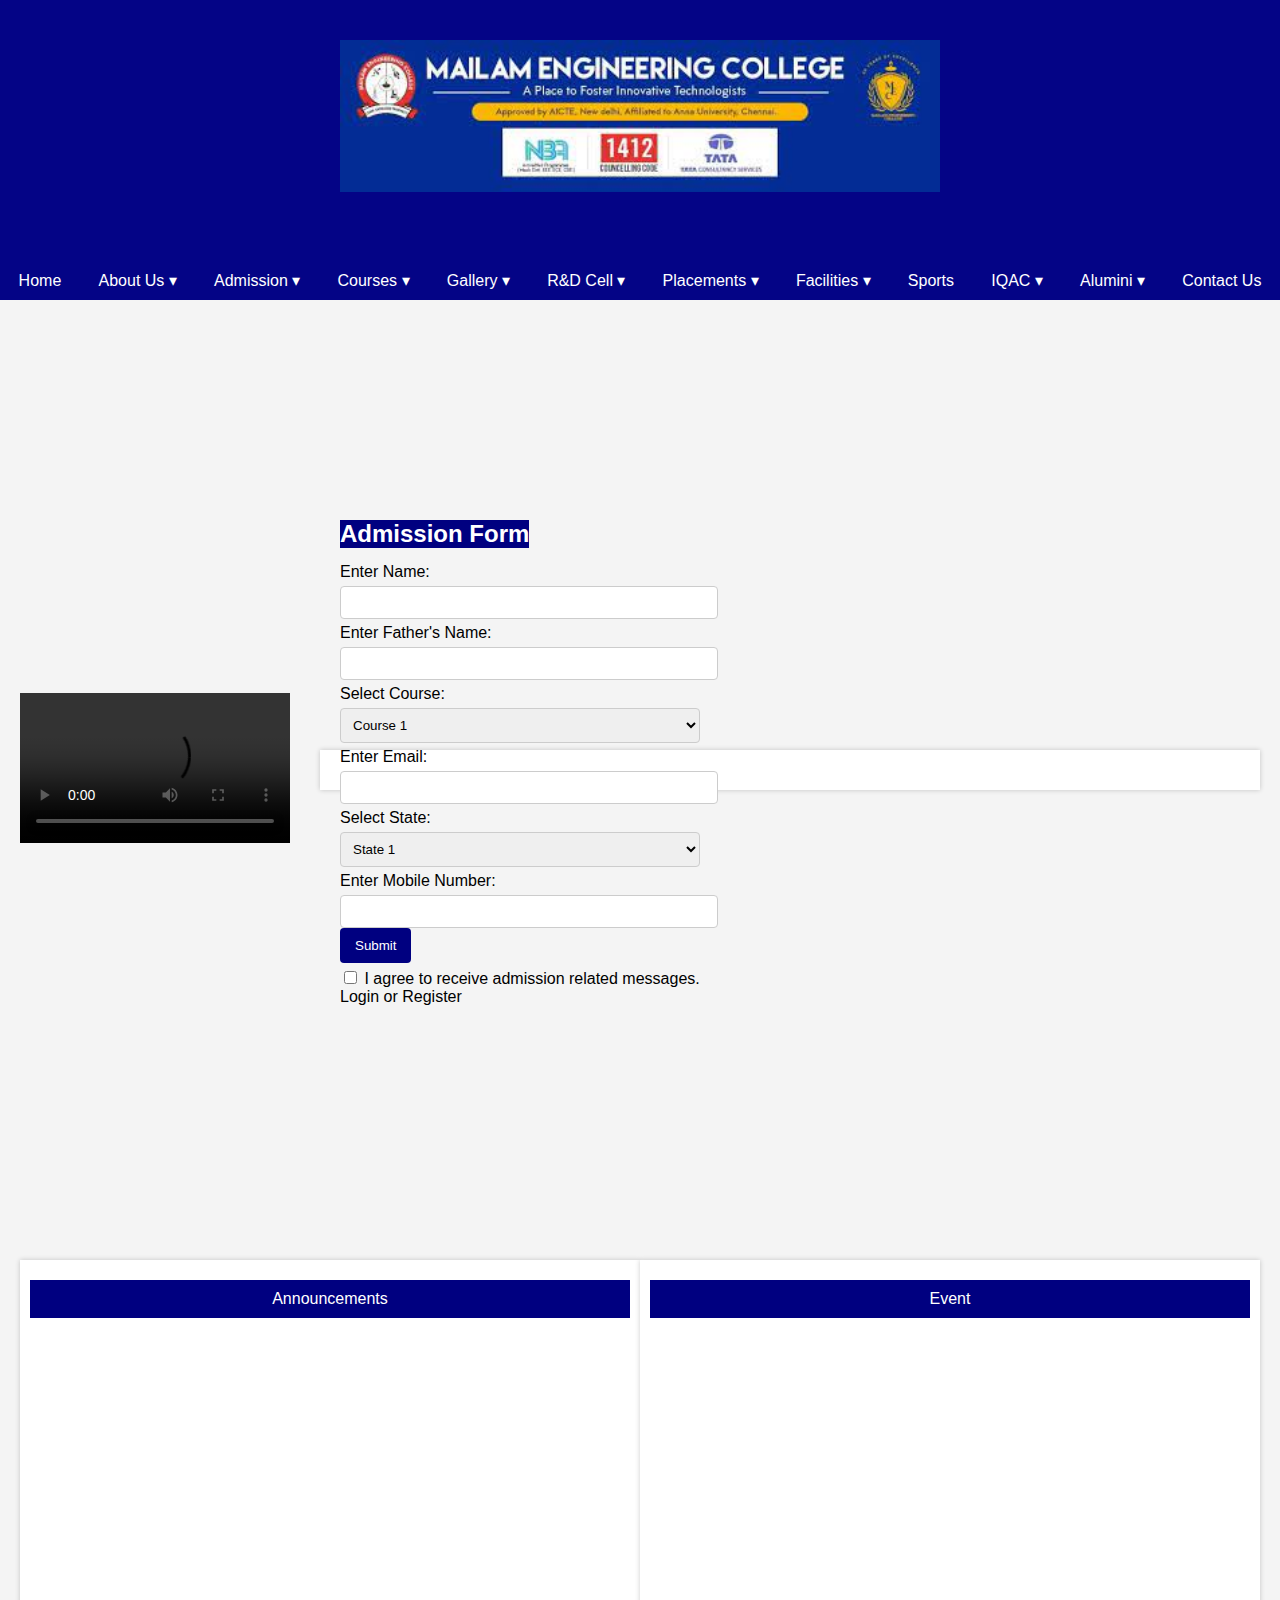
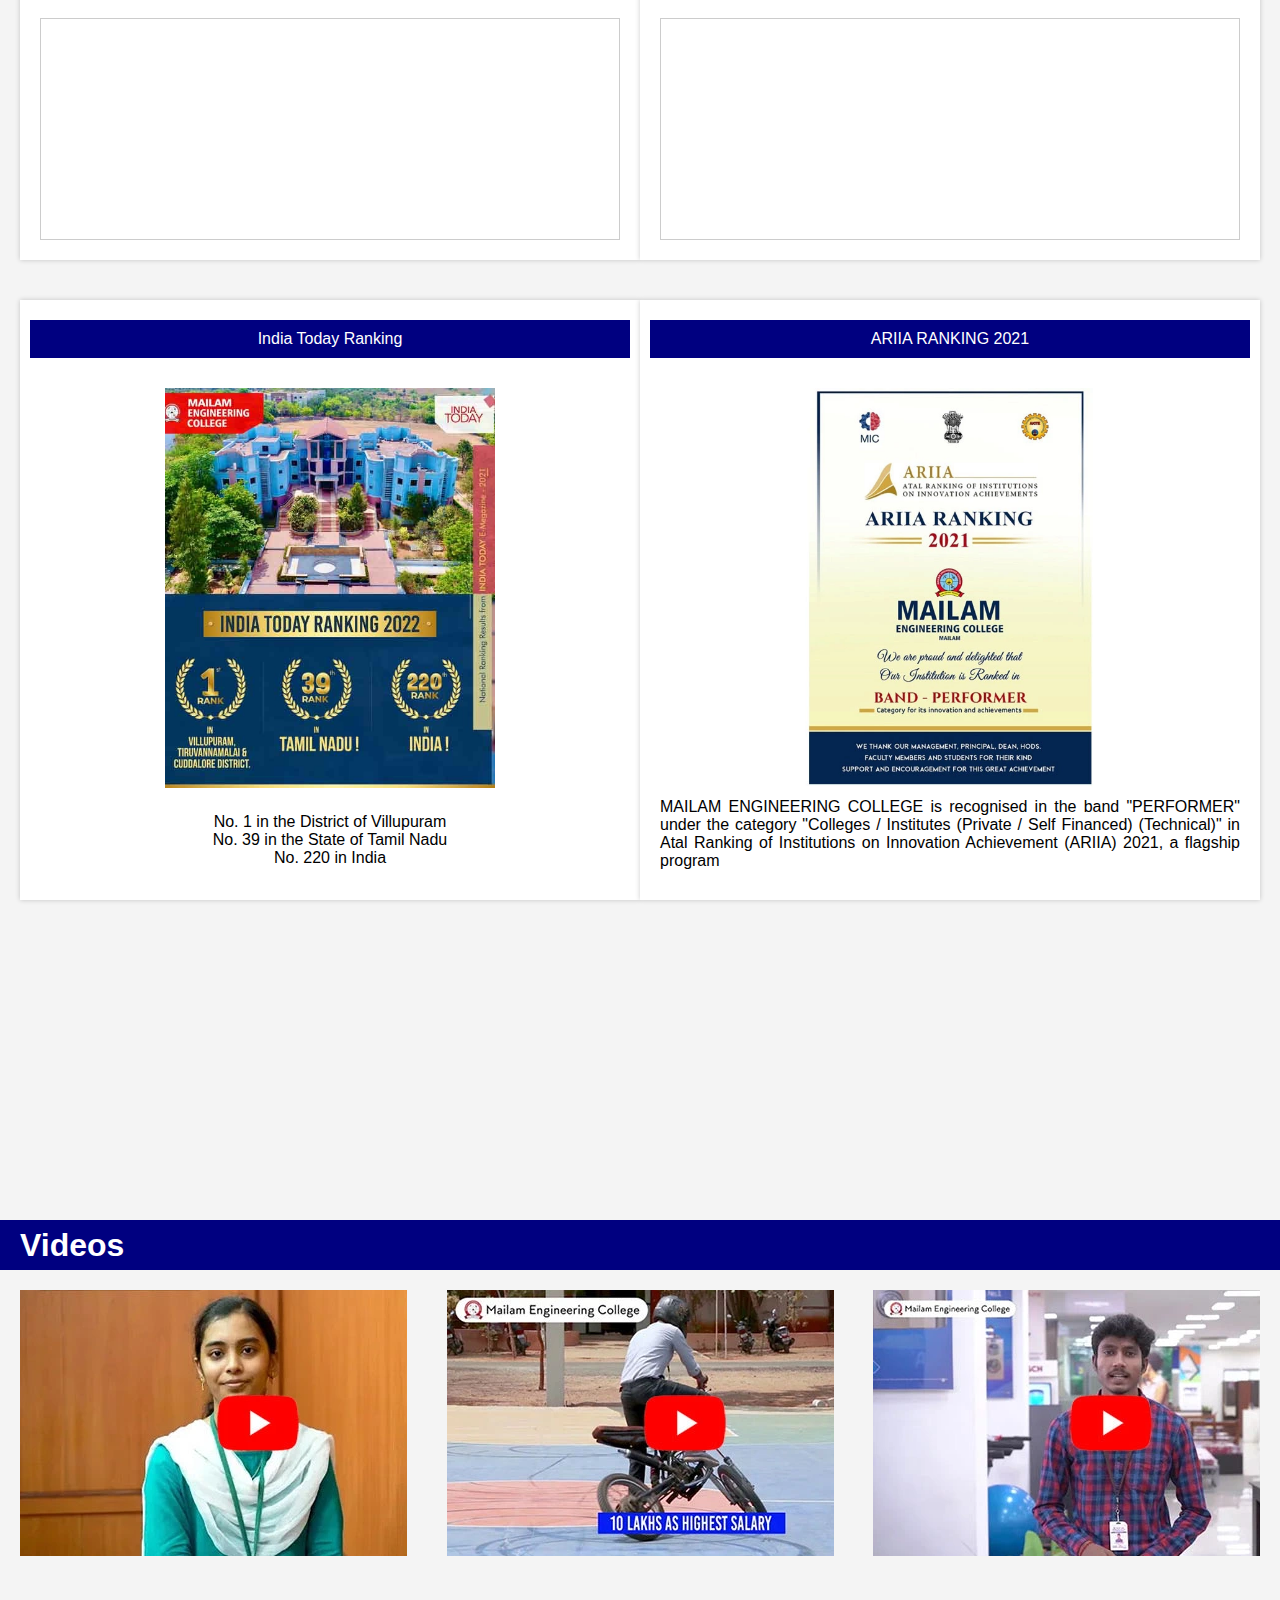
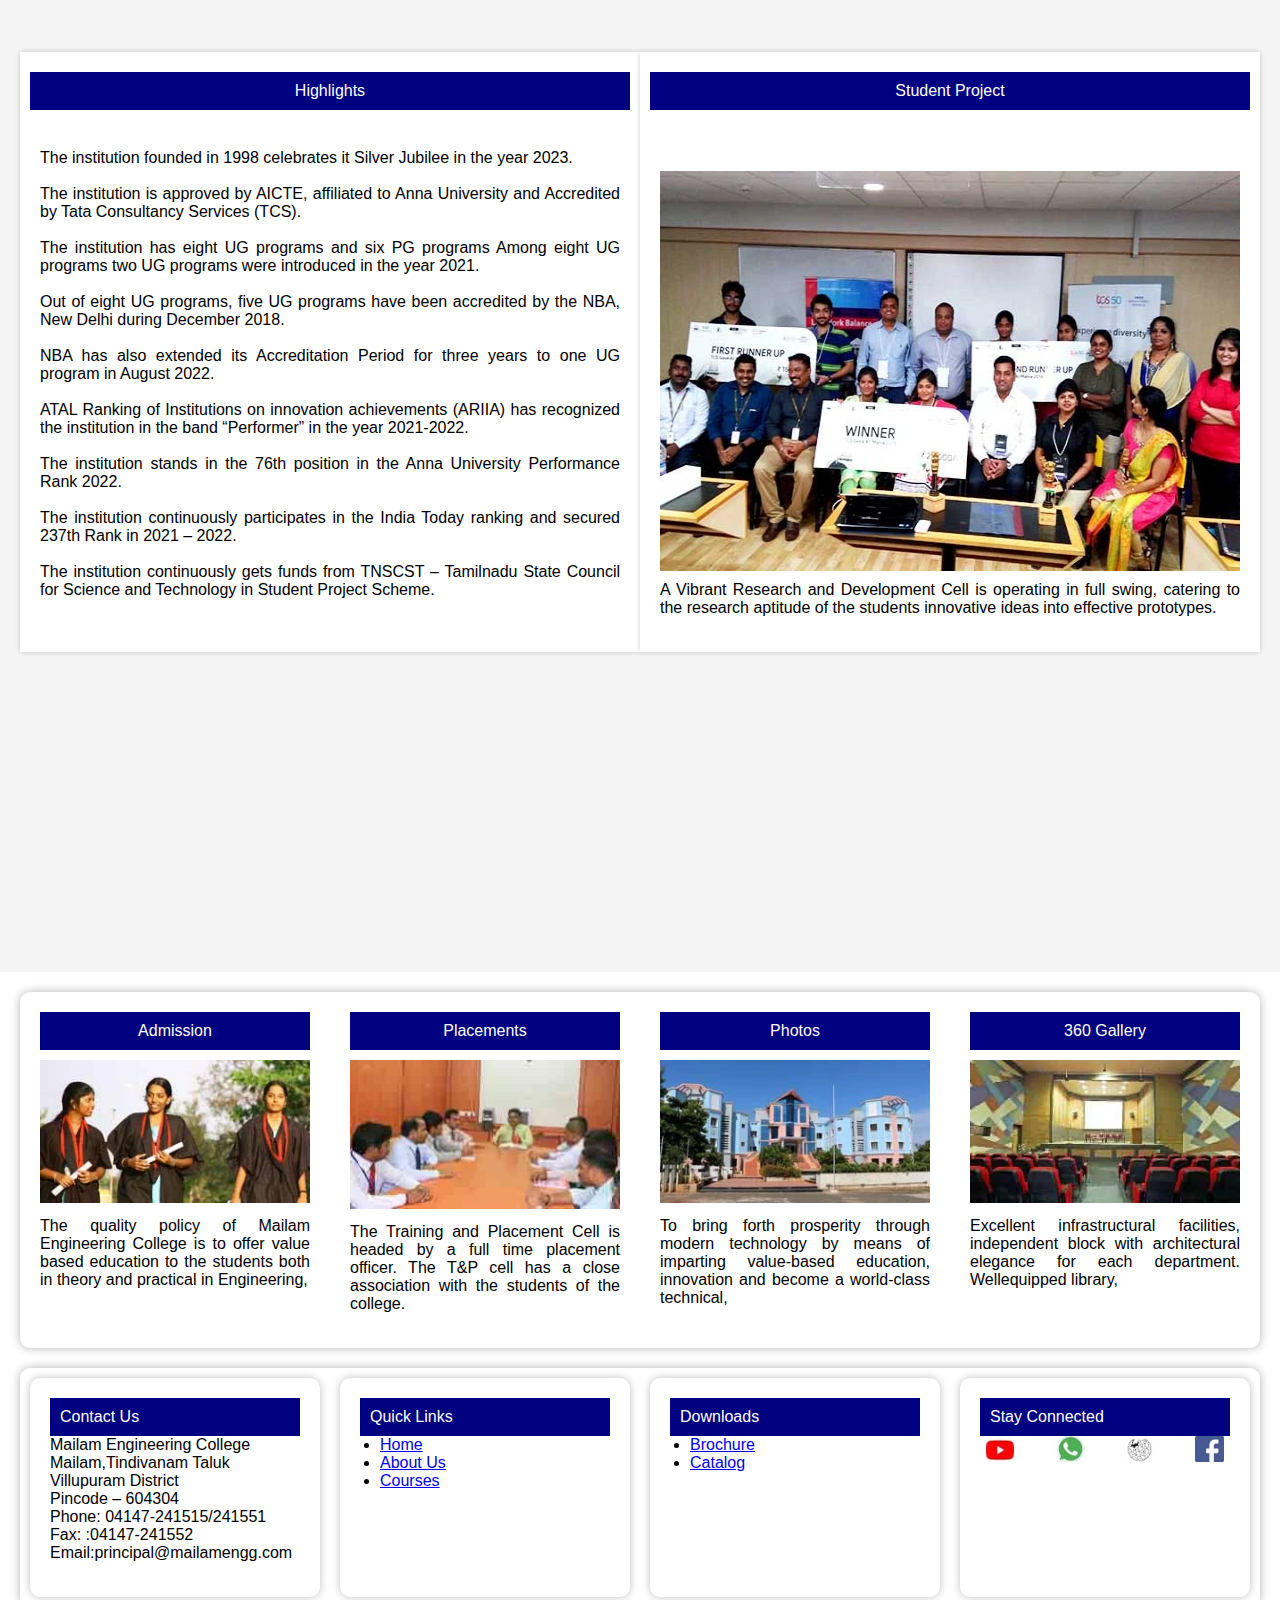
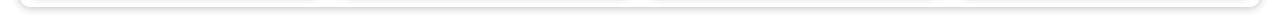
==== index.html @ 6111fab7 "courses page added" ====
<!DOCTYPE html>
<html lang="en">
<head>
    <meta charset="UTF-8">
    <meta name="viewport" content="width=device-width, initial-scale=1.0">
    <link rel="stylesheet" href="css\styles.css">
    <link rel="icon" href="images\favicon.ico" type="image/x-icon">
    <title>MEC</title>
</head>
<body>
    <header>
        <nav class="navbar">
            <div class="navbar-logo">
                <img src="images\mecb.jpeg" alt="Navbar Logo">
            </div>
            <div class="navbar-content">
                <ul class="navbar-list">
                    <li><a href="#">Home</a></li>
                    <li class="dropdown">
                        <a href="aboutus.html">About Us &#9662;</a>
                        <div class="dropdown-content">
                            <a href="aboutus.html">Vision and Mission</a>
                            <a href="#">Chairman's Message</a>
                            <a href="#">Vice Chairman's Message</a>
                            <a href="#">Secretary's Message</a>
                            <a href="#">Director's Message</a>
                            <a href="#">Principal's Message</a>
                            <a href="#">Governing Body</a>
                            <a href="#">Institutional Strategic</a>
                            <a href="#">Plan</a>
                            <a href="#">Trust</a>
                            <a href="#">Location</a>
                            <a href="#">Contact us</a>
                        </div>
                    </li>
                    <li class="dropdown">
                      <a href="admission.html">Admission &#9662;</a>
                      <div class="dropdown-content">
                        <a href="pdf\aicte_eoa_report_2023_24.pdf" target="_blank">AICTE Approval</a>
                        <a href="#">Anna University Affiliation</a>
                        <a href="#">Engineering Admission</a>
                        <a href="#">M.E Admission</a>
                        <a href="#">MCA Admission</a>
                        <a href="#">MBA Admission</a>
                        <a href="#">University Rank</a>
                       </div>
                    </li>
                    <li class="dropdown">
                    <a href="courses.html">Courses &#9662;</a>
                    <div class="dropdown-content">
                        <a href="#">B.E Mechanical Engineering</a>
                        <a href="#">B.Tech information Technology</a>
                        <a href="#">B.E Computer Science Engineering</a>
                        <a href="#">B.E Civil Engineering</a>
                        <a href="#">B.E Electronics and communication Engineering</a>
                        <a href="#">B.E Electrical and Electronics Engineering</a>
                        <a href="#">B.Tech Computer Science and Business Systems</a>
                        <a href="#">B.Tech Artificial Intelligence and Data</a>
                        <a href="#">MBA</a>
                        <a href="#">MCA</a>
                       </div>
                    </li>
                    <li class="dropdown">
                        <a href="#">Gallery &#9662;</a>
                        <div class="dropdown-content">
                            <a href="#">Infrastructure</a>
                            <a href="#">Photos Gallery</a>
                            <a href="#">Photos walk 360</a>
                           </div>
                        </li>
                        <li class="dropdown">
                            <a href="#">R&D Cell &#9662;</a>
                            <div class="dropdown-content">
                                <a href="#">R&D Gallery</a>
                                <a href="#">Project and Consultancy</a>
                                <a href="#">R&D Committee</a>
                                <a href="#">Innovative Hub</a>
                                <a href="#">Publication</a>
                               </div>
                            </li>
                            <li class="dropdown">
                                <a href="#">Placements &#9662;</a>
                                <div class="dropdown-content">
                                    <a href="#">Placement Records</a>
                                    <a href="#">Training and Placement</a>
                                    <a href="#">TAP Structure</a>
                                    <a href="#">Placement Training</a>
                                    <a href="#">Our Recruiters</a>
                                    <a href="#">Placement Division</a>
                                    <a href="#">Culture Building Division</a>   
                                    <a href="#">Facilities</a>
                                    <a href="#">Industry Institute</a>
                                    <a href="#">Partnership</a>
                                   </div>
                                </li>
                                <li class="dropdown">
                                    <a href="#">Facilities &#9662;</a>
                                    <div class="dropdown-content">
                                        <a href="#">Auditorium</a>
                                        <a href="#">Student Online Fees</a>
                                        <a href="#">ELearn</a>
                                        <a href="#">Computer Zone</a>
                                        <a href="#">Hostel</a>
                                        <a href="#">Canteen</a>
                                        <a href="#">Students Counselling Cell</a>
                                        <a href="#">Stationary-Center</a>
                                        <a href="#">Library</a>
                                        <a href="#">Fitness Center</a>
                                        <a href="#">Transport</a>
                                       </div>
                                    </li>
                    <li><a href="sports.html">Sports</a></li>
                    <li class="dropdown">
                        <a href="#">IQAC &#9662;</a>
                        <div class="dropdown-content">
                            <a href="#">IQAC Members</a>
                            <a href="#">Minutes of Meeting (MoM)</a>
                            <a href="#">Values</a>
                            <a href="#">IQAC Annual Report</a>
                            <a href="#">Best Practices</a>
                            <a href="#">Institution Distinctiveness</a>
                            <a href="#">Stakeholder Feedback</a>
                            <a href="#">Policy</a>
                            <a href="#">Academic Calendar</a>         
                           </div>
                        </li>
                        <li class="dropdown">
                            <a href="#">Alumini &#9662;</a>
                            <div class="dropdown-content">
                                <a href="#">Alumni Photo Gallery</a>
                                <a href="#">Alumni Details</a>
                                <a href="#">Alumni Association Certificate</a>
                                <a href="#">Alumni Meet</a>  
                                <a href="#">Alumni Success</a> 
                               </div>
                            </li>
                    <li><a href="contactus.html">Contact Us</a></li>
                </ul>
            </div>
        </nav>
    </header>
    <!--video-->
    <div class="container">
        <section class="video-section">
            <video controls>
                <source src="images\MecSlider.webm" type="video/mp4">
                Your browser does not support the video tag.
            </video>
        </section>
        <section class="admission-form">
            <h2>Admission Form</h2>
            <form>
                <label for="name">Enter Name:</label>
                <input type="text" id="name" name="name" required>

                <label for="fatherName">Enter Father's Name:</label>
                <input type="text" id="fatherName" name="fatherName" required>

                <label for="course">Select Course:</label>
                <select id="course" name="course">
                    <option value="course1">Course 1</option>
                    <option value="course2">Course 2</option>
                    <!-- Add more options here -->
                </select>

                <label for="email">Enter Email:</label>
                <input type="email" id="email" name="email" required>

                <label for="state">Select State:</label>
                <select id="state" name="state">
                    <option value="state1">State 1</option>
                    <option value="state2">State 2</option>
                    <!-- Add more options here -->
                </select>

                <label for="mobile">Enter Mobile Number:</label>
                <input type="tel" id="mobile" name="mobile" required>

                <button type="submit" class="navy-button">Submit</button>

                <label for="checkbox">
                    <input type="checkbox" id="checkbox" name="agree">
                    I agree to receive admission related messages.
                </label>

                <p>Login or Register</p>
            </form>
        </section>
    </div>
    <div class="container-5">
        <section class="left-section">
            <header class="section-header">Announcements</header>
            <div class="bullet-list">
                <marquee direction="up" behavior="scroll" scrollamount="2">
                    <ul>
                        <li>Academic Schedule - Odd Semester (UG, PG-Except 3rd Semester) Jul-23 to Nov-23</li>
                           <li> MCA – Academic Schedule for 3rd Semester (Aug-23 to Dec-23)</li>
                            <li>Commencement of PG – Practical, Theory Examinations Schedule (Apr/May-23)</li>
                            <li>Commencement of UG, MBA – Practical, Theory Examinations Schedule (Apr/May-23)</li>
                            <li>Commencement of Even Semester Classes – UG(II Sem), PG(IV SEM) – May/Aug-23</li>
                            <li>Polytechnic Project Expo-23</li>
                            <li>Skillsort – Skillathon’23 on 27.04.2023</li>
                            <li>Career guidance for Higher Education – Conquer’23 - Online Registration Form</li>
                            <li>Revised UG(I-Sem), PG(II-Sem) Nov/DEC-22 Practical Examinations</li>
                            <li>Admission Online Application Form</li>
                    </ul>
                </marquee>
            </div>
        </section>
        <section class="right-section">
            <header class="section-header">Event</header>
            <div class="bullet-list">
                <marquee direction="up" behavior="scroll" scrollamount="2">
                    <ul>
                        <li>The Department of Information Technology organizes online Technical Seminar Program titled "Introduction to Deep learning" special talk by Dr.M.Vimaladevi, Assistant Professor, Department of Computational Intelligence, SRM Institute of Science and Technology, Chennai, for our Second year students on 13.5.2023 -    Invitation   Broucher</li>
                        <li>The Department of Information Technology organizes online Technical Seminar Program titled "Introduction to AI and ML Techniques" special talk by Dr.K.Vijayaprabakaran, Assistant Professor, VIT University Chennai, for our Third year students on 13.5.2023 -    Invitation   Broucher</li>
                        <li>Department of Civil Engineering, Organizes a Seminar, Entitled, Concrete Saves the World on token of Silver Jubilee celebration, Special Talk by Dr.M.Purushothaman</li>
                        <li>Department of Civil Engineering, Organizes a Seminar, Entitled, Concrete Saves the World on token of Silver Jubilee celebration, Special Talk by Dr.M.Purushothaman , Associate professor , Department of Civil engineering , Govt college of Engineering, Bodinayakanur, Theni District. on Date :12.5.2023, Time:2 to 3 pm - Google meet(online)    Invitation   Broucher</li>
                        <li>Department of Civil Engineering, Organizes a Alumni Talk, Entitled, 2D to BIM story on token of Silver Jubilee celebration, Special Talk by Mr. S. Dhivakar, Senior Application Engineer-Technical, USAM Technology solution (Pvt) Ltd, Chennai on Date :1.4.2023 - Google meet(online)    Invitation  Broucher</li>
                    </ul>
                </marquee>
            </div>
        </section>
    </div>
    <div class="container-p">
        <section class="left-section">
            <header class="section-header">India Today Ranking</header>
            <div class="image-container">
                <img src="images\home pic\MEC_india_best_college.webp" alt="Left Image">
               <p>
                <ul>
                <li>No. 1 in the District of Villupuram</li>
                <li>No. 39 in the State of Tamil Nadu</li>
                <li>No. 220 in India</li>
                </ul> 
                </p>   
            </div>
        </section>
        <section class="right-section">
            <header class="section-header">ARIIA RANKING 2021</header>
            <div class="image-container">
                <img src="images\home pic\ariia.webp" alt="Right Image">
                <p>MAILAM ENGINEERING COLLEGE is recognised in the band "PERFORMER" under the category "Colleges / Institutes (Private / Self Financed) (Technical)" in Atal Ranking of Institutions on Innovation Achievement (ARIIA) 2021, a flagship program</p>
            </div>
        </section>
    </div>

    <header class="header">
        <h1>Videos</h1>
    </header>
    <section class="section">
        <iframe width="560" height="315" src="images\home pic\mec_videos1.webp" frameborder="0" allowfullscreen></iframe>
    </section>
    <section class="section">
        <iframe width="560" height="315" src="images\home pic\mec_videos2.webp" frameborder="0" allowfullscreen></iframe>
    </section>
    <section class="section">
        <iframe width="560" height="315" src="images\home pic\mec_videos3.webp" frameborder="0" allowfullscreen></iframe>
    </section>
    <div class="container-p">
        <section class="left-section">
            <header class="section-header">Highlights</header>
            <div class="image-container">
                <p>
                   The institution founded in 1998 celebrates it Silver Jubilee in the year 2023.<br>
                   <br>
                   The institution is approved by AICTE, affiliated to Anna University and Accredited by Tata Consultancy Services (TCS).<br>
                   <br> 
                   The institution has eight UG programs and six PG programs Among eight UG programs two UG programs were introduced in the year 2021.<br>
                   <br> 
                   Out of eight UG programs, five UG programs have been accredited by the NBA, New Delhi during December 2018.<br>
                   <br> 
                   NBA has also extended its Accreditation Period for three years to one UG program in August 2022.<br>
                   <br> 
                   ATAL Ranking of Institutions on innovation achievements (ARIIA) has recognized the institution in the band “Performer” in the year 2021-2022.<br>
                   <br> 
                   The institution stands in the 76th position in the Anna University Performance Rank 2022.<br>
                   <br>  
                   The institution continuously participates in the India Today ranking and secured 237th Rank in 2021 – 2022.<br>
                   <br>  
                   The institution continuously gets funds from TNSCST – Tamilnadu State Council for Science and Technology in Student Project Scheme.<br>
                   <br>  
                  </p>
            </div>
        </section>
        <section class="right-section">
            <header class="section-header">Student Project</header>
            <div class="image-container">
                <img src="images\home pic\studentproject.webp" alt="Right Image">
                <p>A Vibrant Research and Development Cell is operating in full swing, catering to the research aptitude of the students innovative ideas into effective prototypes.</p>
            </div>
        </section>
    </div>
    <section class="rectangle-section">
        <div class="square-section">
            <header class="square-header">Admission</header>
            <img src="images\home pic\Admission.webp" alt="Image 1">
            <p>The quality policy of Mailam Engineering College is to offer value based education to the students both in theory and practical in Engineering,</p>
        </div>
        <div class="square-section">
            <header class="square-header">Placements</header>
            <img src="images\home pic\Placements.webp" alt="Image 2">
            <p>The Training and Placement Cell is headed by a full time placement officer. The T&P cell has a close association with the students of the college.</p>
        </div>
        <div class="square-section">
            <header class="square-header">Photos</header>
            <img src="images\home pic\Photos.webp" alt="Image 3">
            <p>To bring forth prosperity through modern technology by means of imparting value-based education, innovation and become a world-class technical,</p>
        </div>
        <div class="square-section">
            <header class="square-header">360 Gallery</header>
            <img src="images\home pic\360.webp" alt="Image 4">
            <p>Excellent infrastructural facilities, independent block with architectural elegance for each department. Wellequipped library,</p>
        </div>
    </section>
    <section class="rectangle-section-1">
        <div class="square-section-1">
            <header class="square-header-1">Contact Us</header>
            <p>
                Mailam Engineering College<br>
                Mailam,Tindivanam Taluk<br>
                Villupuram District<br>
                Pincode – 604304<br>
                Phone: 04147-241515/241551<br>
                Fax: :04147-241552<br>
                Email:principal@mailamengg.com
            </p>
        </div>
        <div class="square-section-1">
            <header class="square-header">Quick Links</header>
            <ul class="quick-links">
                <li><a href="#">Home</a></li>
                <li><a href="#">About Us</a></li>
                <li><a href="#">Courses</a></li>
            </ul>
        </div>
        <div class="square-section-1">
            <header class="square-header">Downloads</header>
            <ul class="downloads">
                <li><a href="#">Brochure</a></li>
                <li><a href="#">Catalog</a></li>
            </ul>
        </div>
        <div class="square-section-1">
            <header class="square-header">Stay Connected</header>
            <div class="stay-connected">
                <img src="images\home pic\youtubelogo.webp" alt="">
                <img src="images\home pic\whatsapp.webp" alt="Twitter">
                <img src="images\home pic\wikipedia-logotype-of-earth-puzzle.webp" alt="Instagram">
                <img src="images\home pic\facebook-1.webp" alt="Facebook">
            </div>
        </div>
    </section>
</body>
</html>
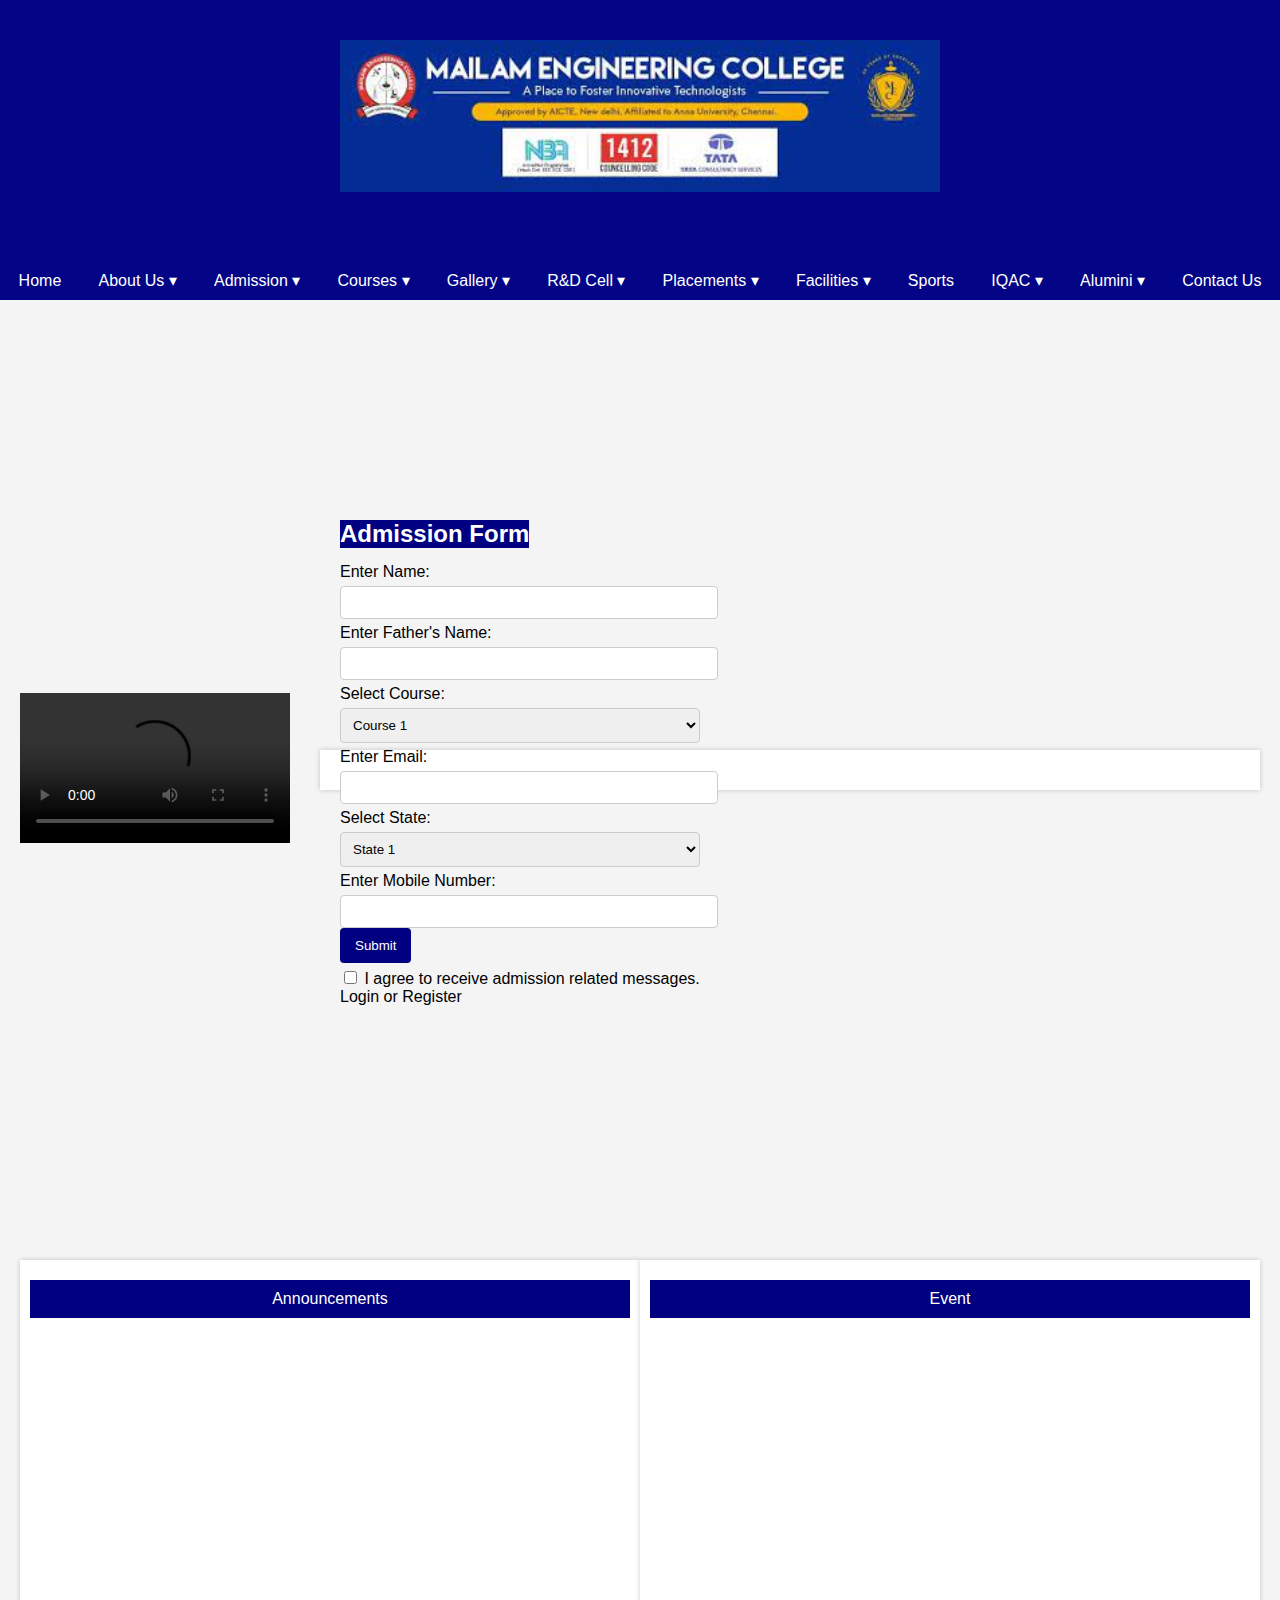
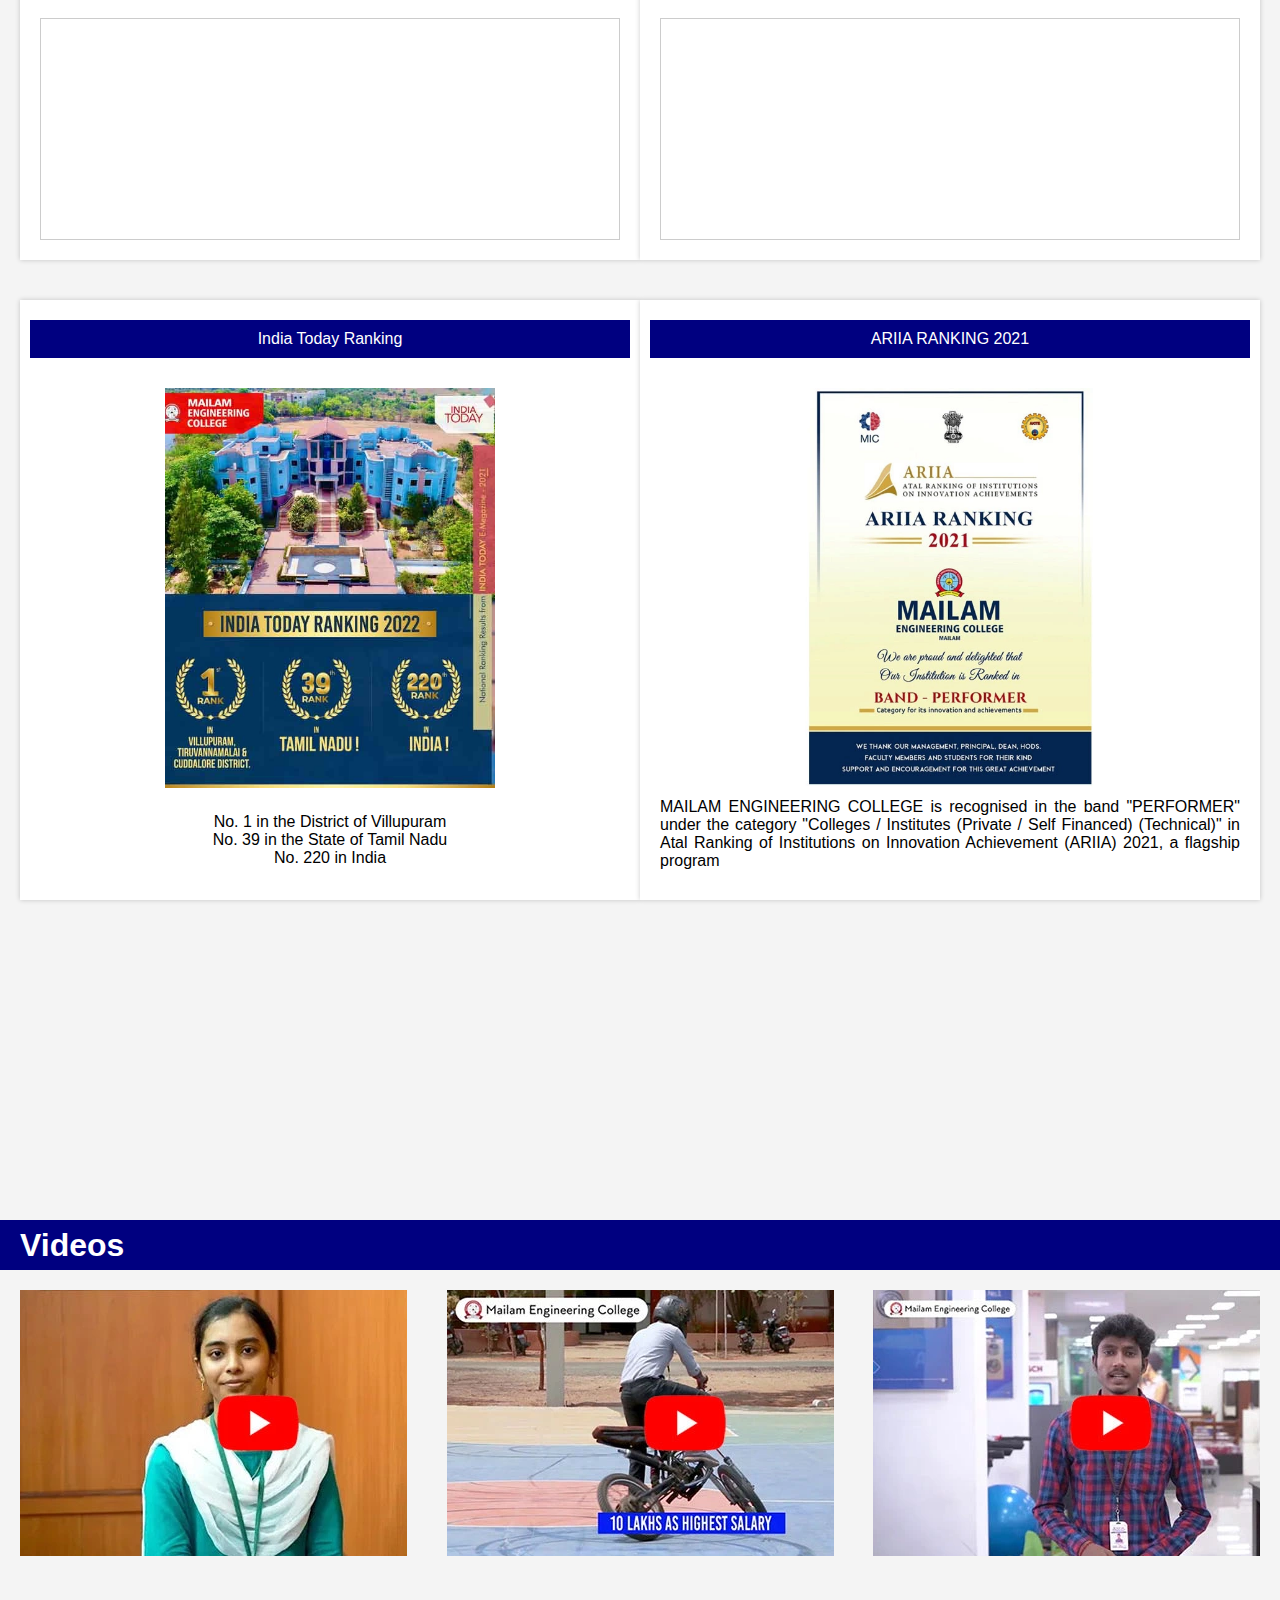
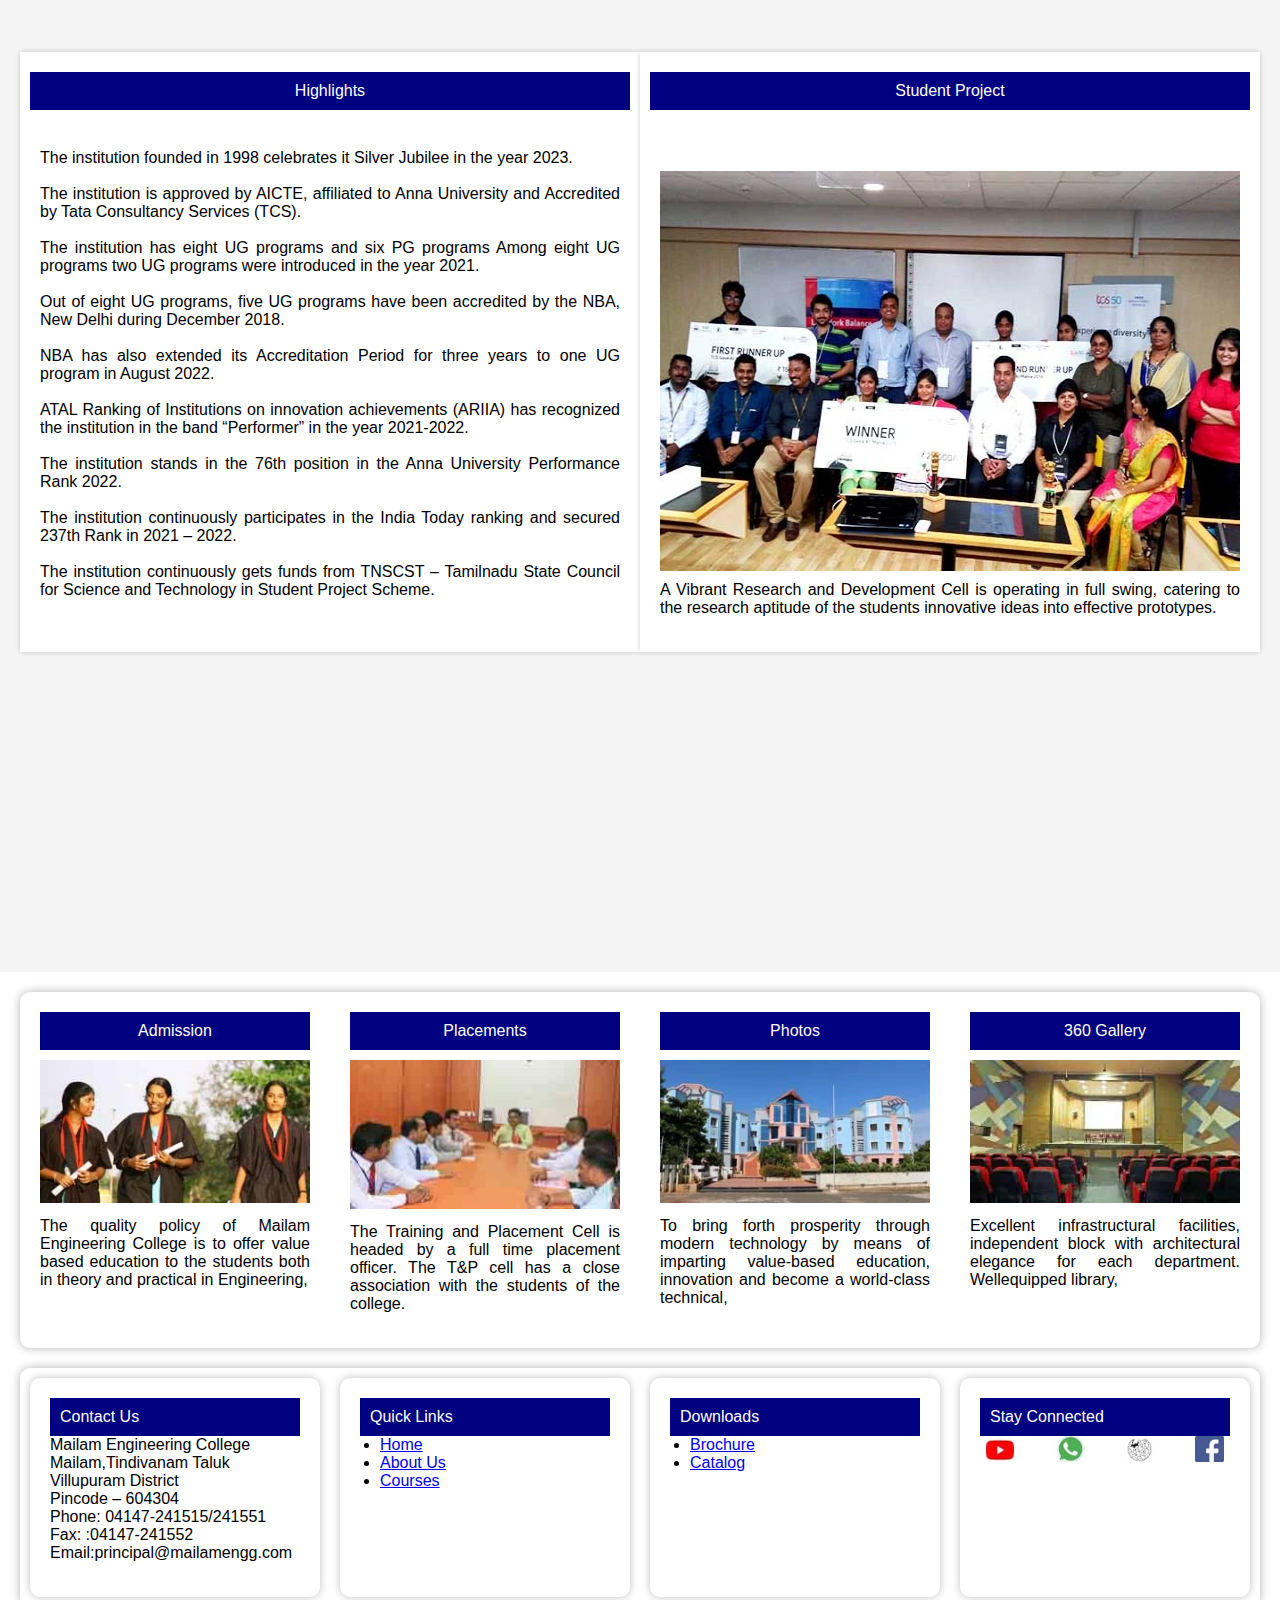
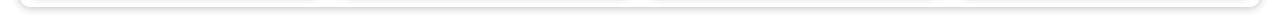
==== commit fcd16da5: "gallery page updated" ====
--- a/index.html
+++ b/index.html
@@ -61,7 +61,7 @@
                        </div>
                     </li>
                     <li class="dropdown">
-                        <a href="#">Gallery &#9662;</a>
+                        <a href="gallery.html">Gallery &#9662;</a>
                         <div class="dropdown-content">
                             <a href="#">Infrastructure</a>
                             <a href="#">Photos Gallery</a>
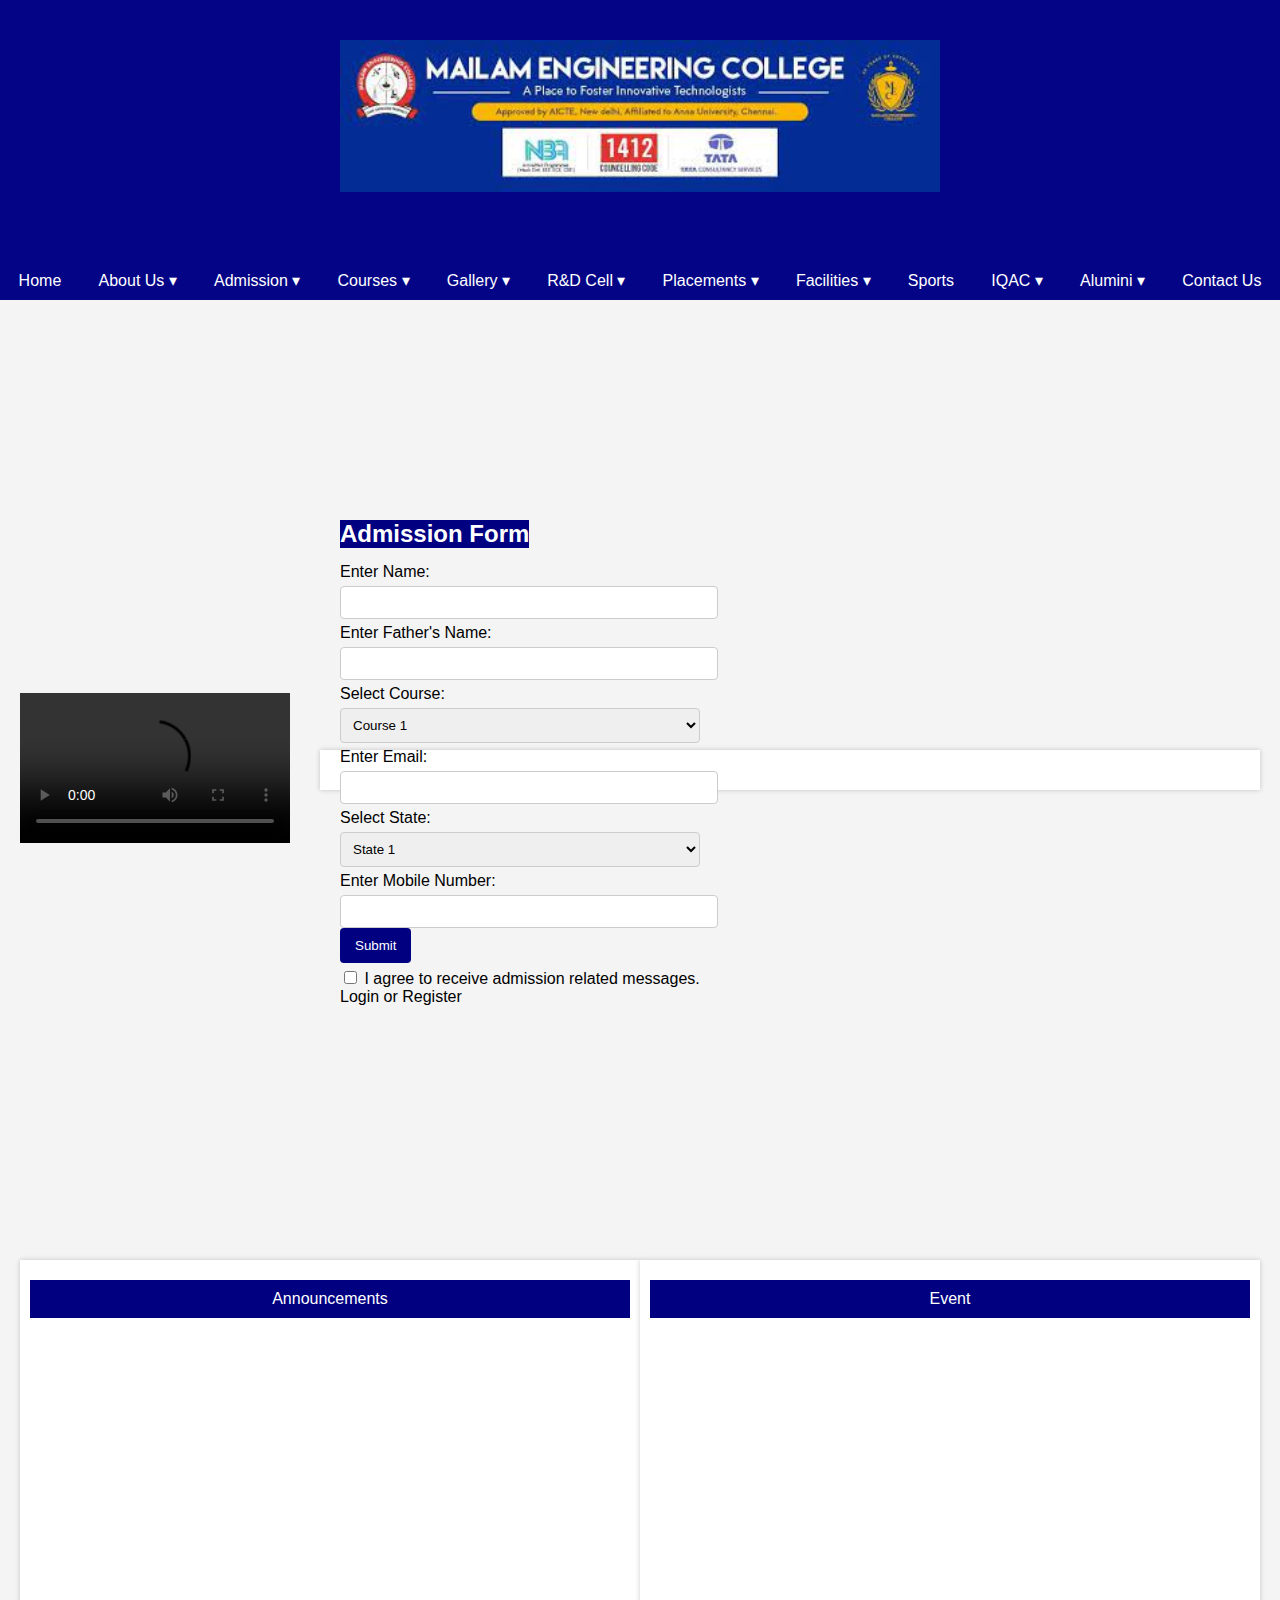
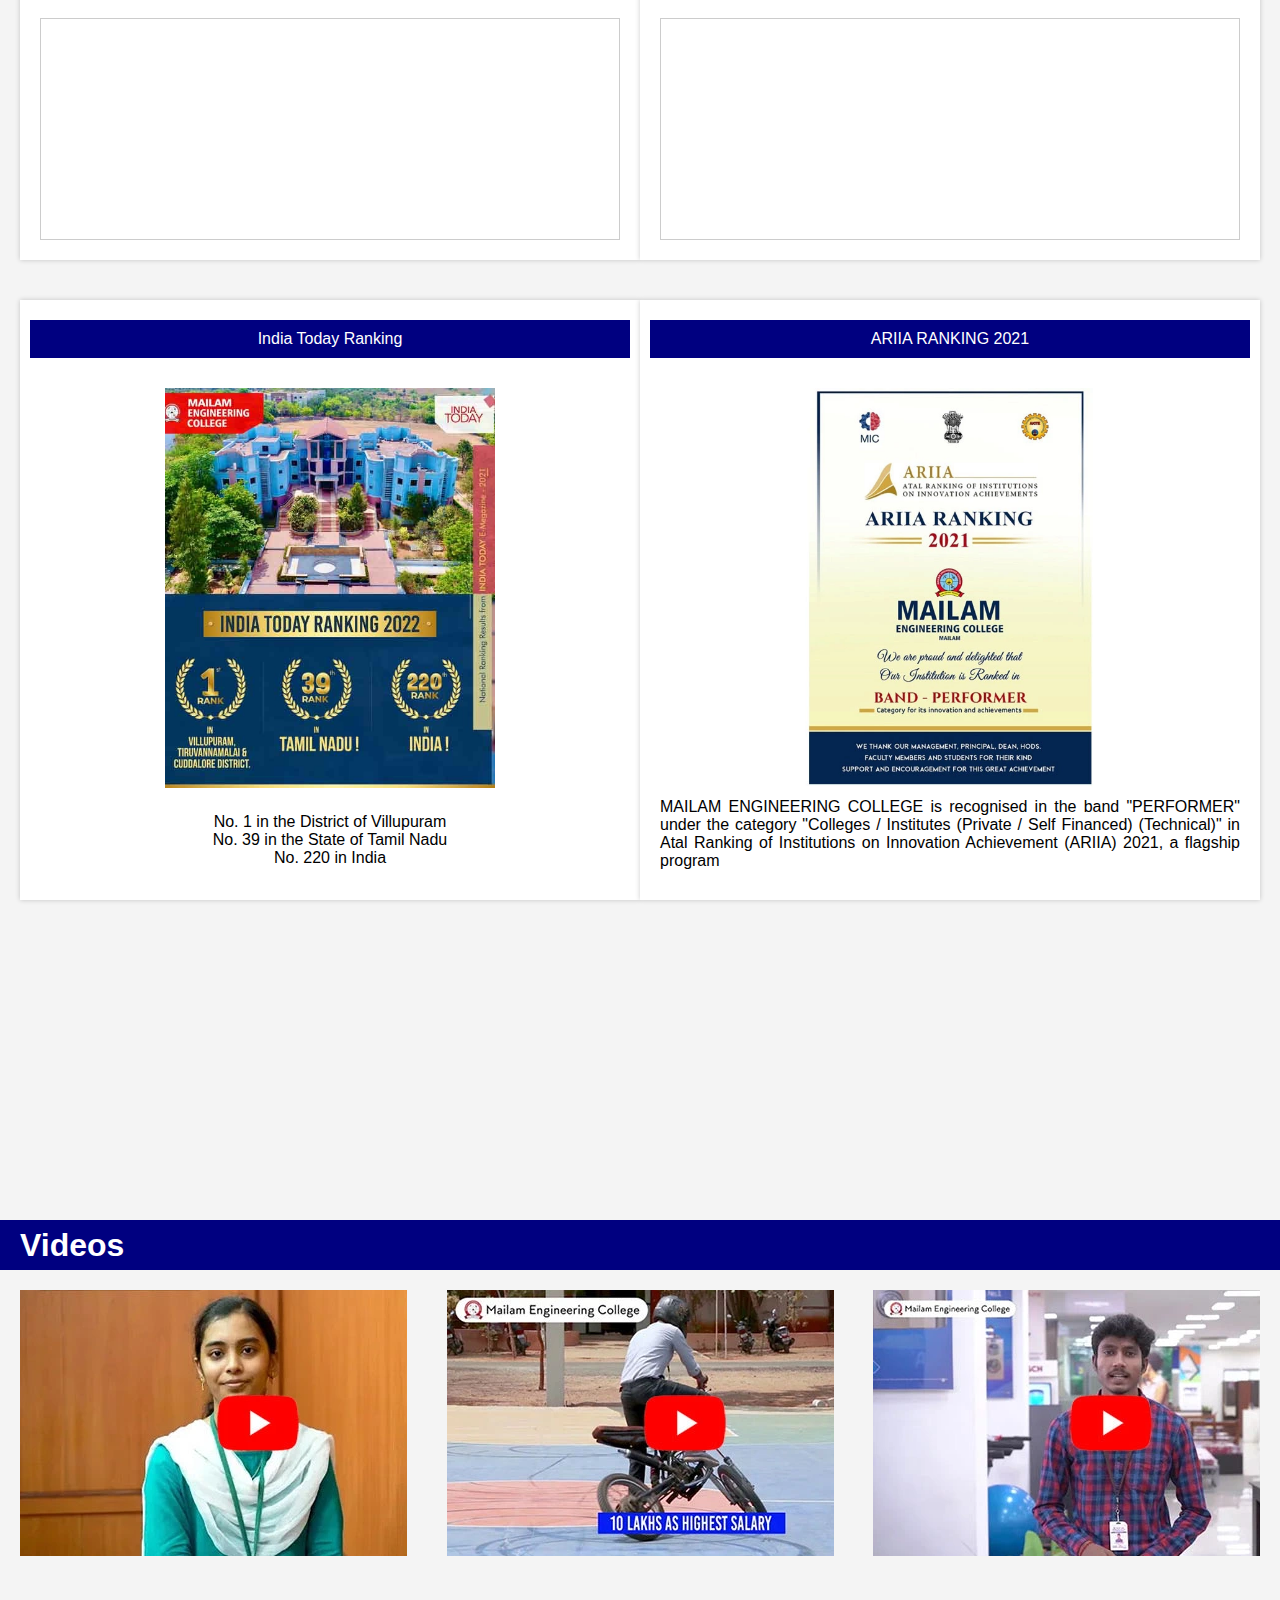
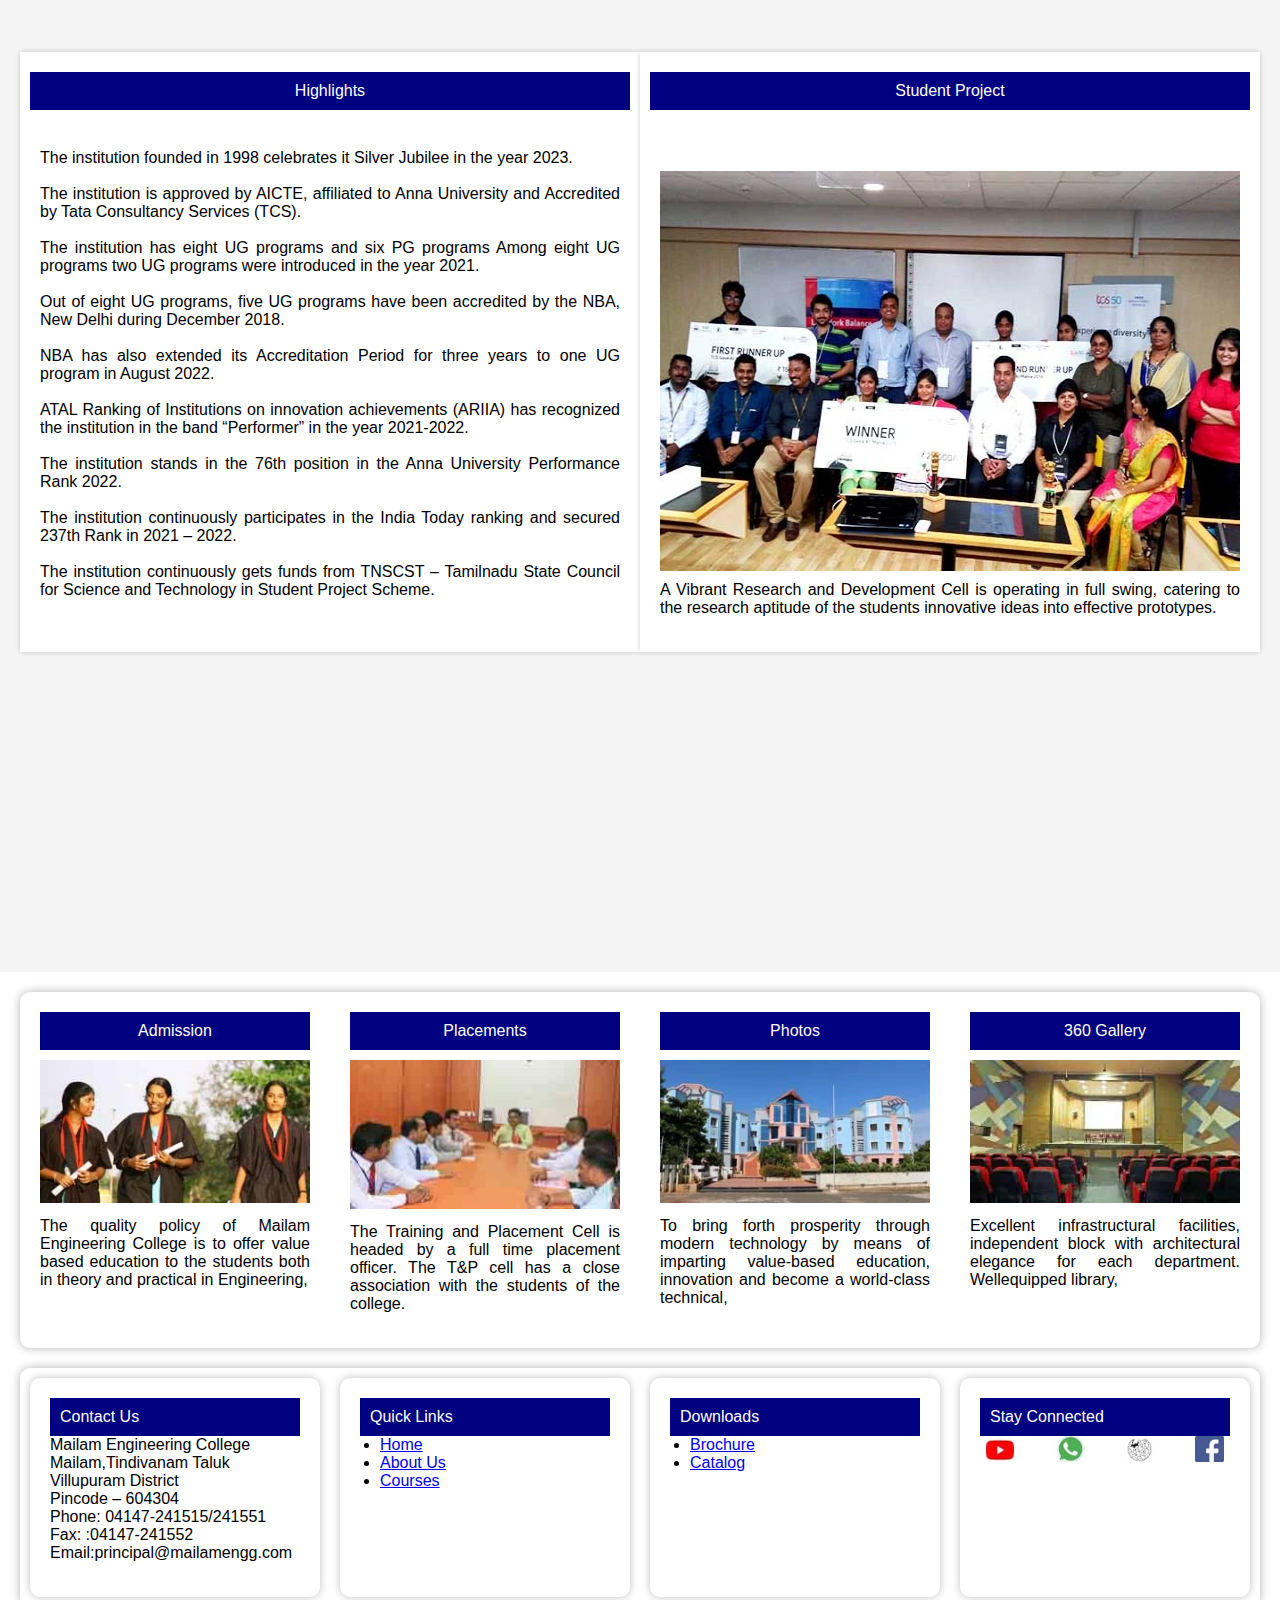
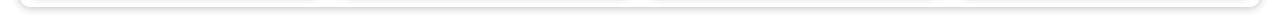
==== commit c9d4b89f: "r&d cell updated" ====
--- a/index.html
+++ b/index.html
@@ -69,7 +69,7 @@
                            </div>
                         </li>
                         <li class="dropdown">
-                            <a href="#">R&D Cell &#9662;</a>
+                            <a href="r&d.html">R&D Cell &#9662;</a>
                             <div class="dropdown-content">
                                 <a href="#">R&D Gallery</a>
                                 <a href="#">Project and Consultancy</a>
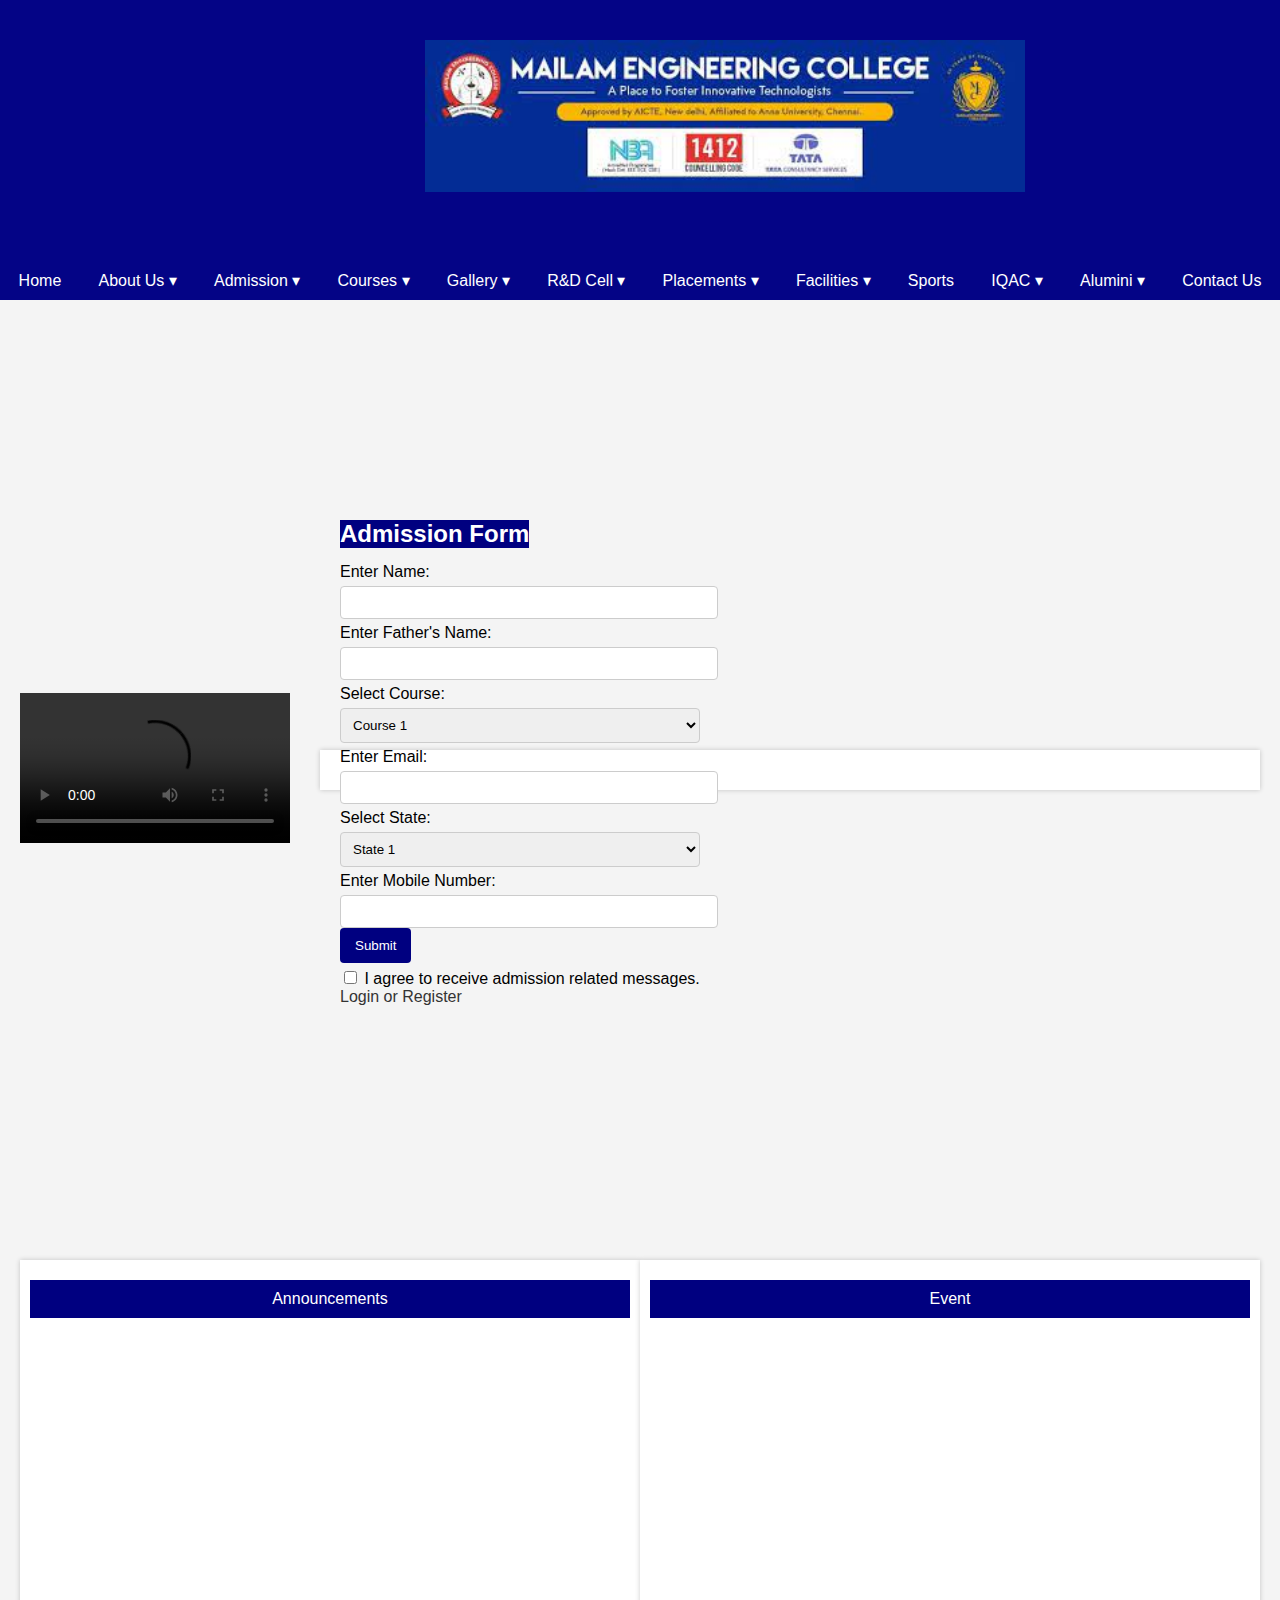
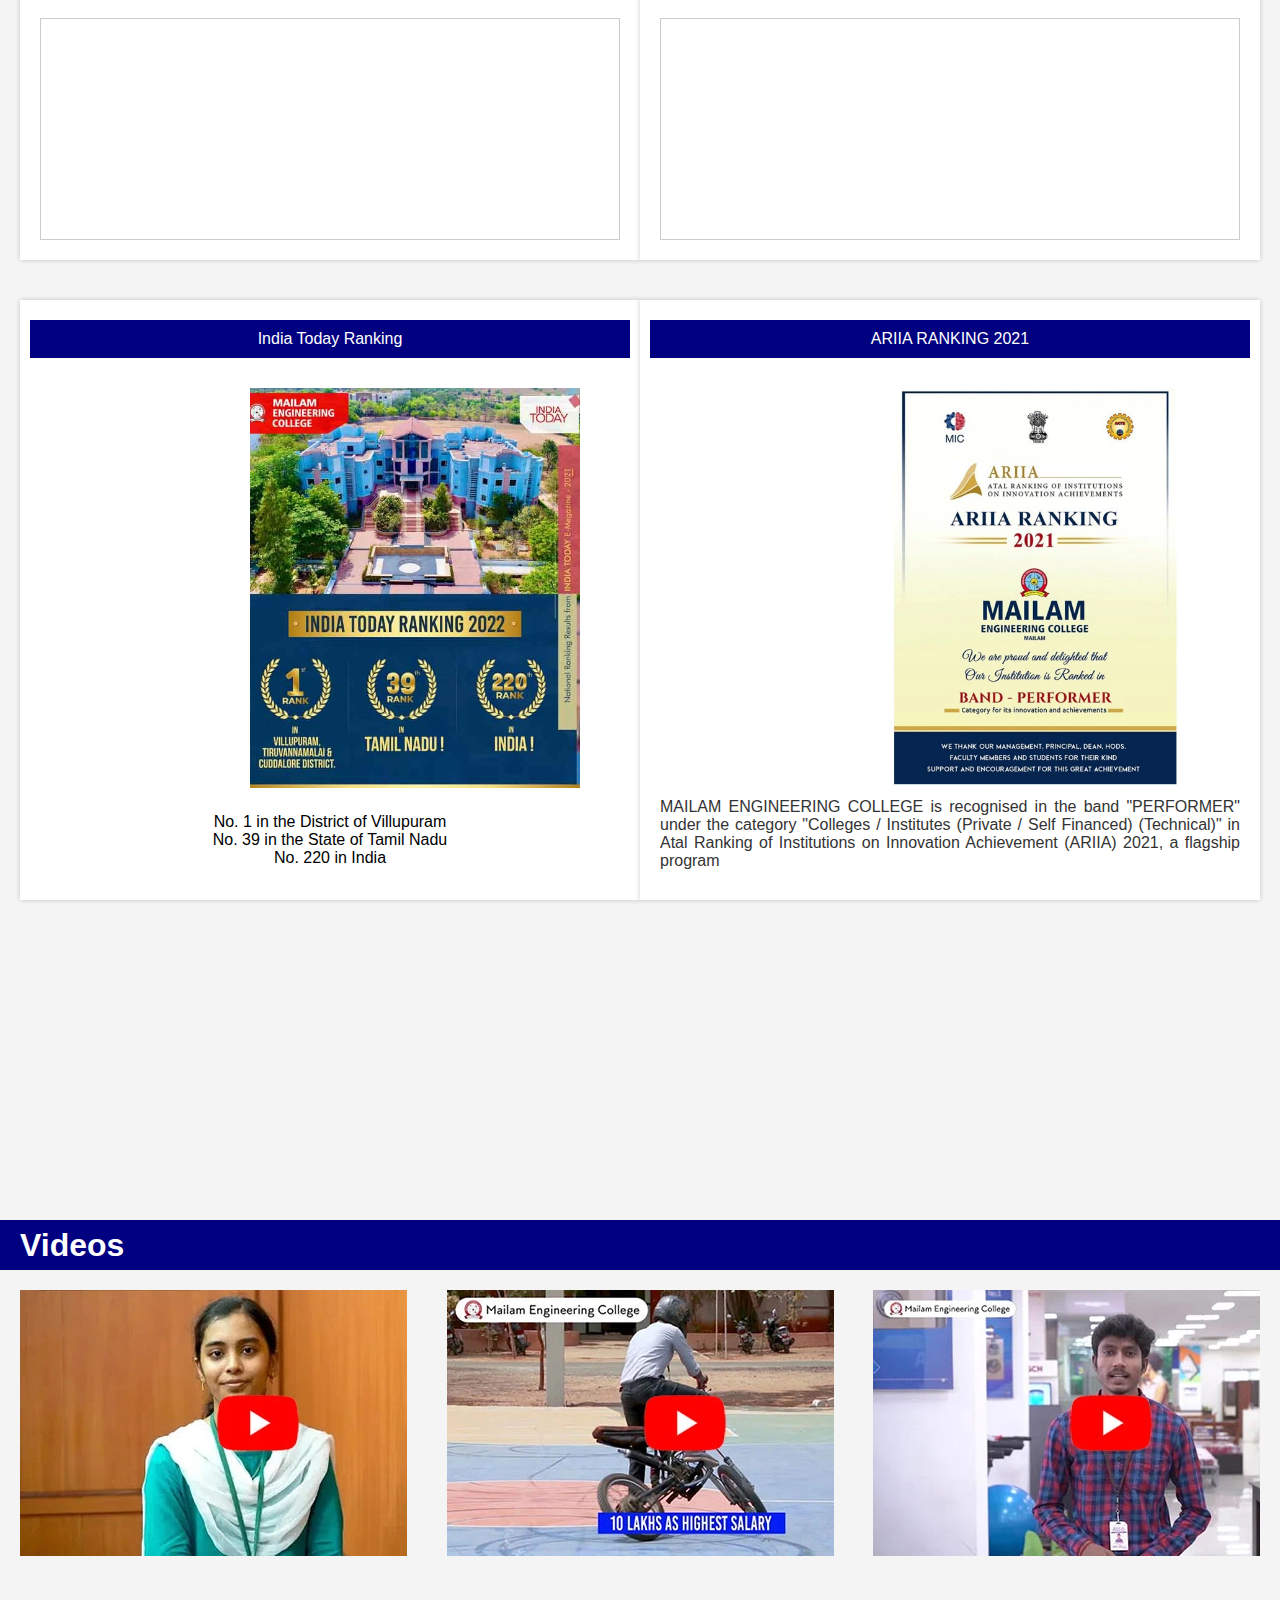
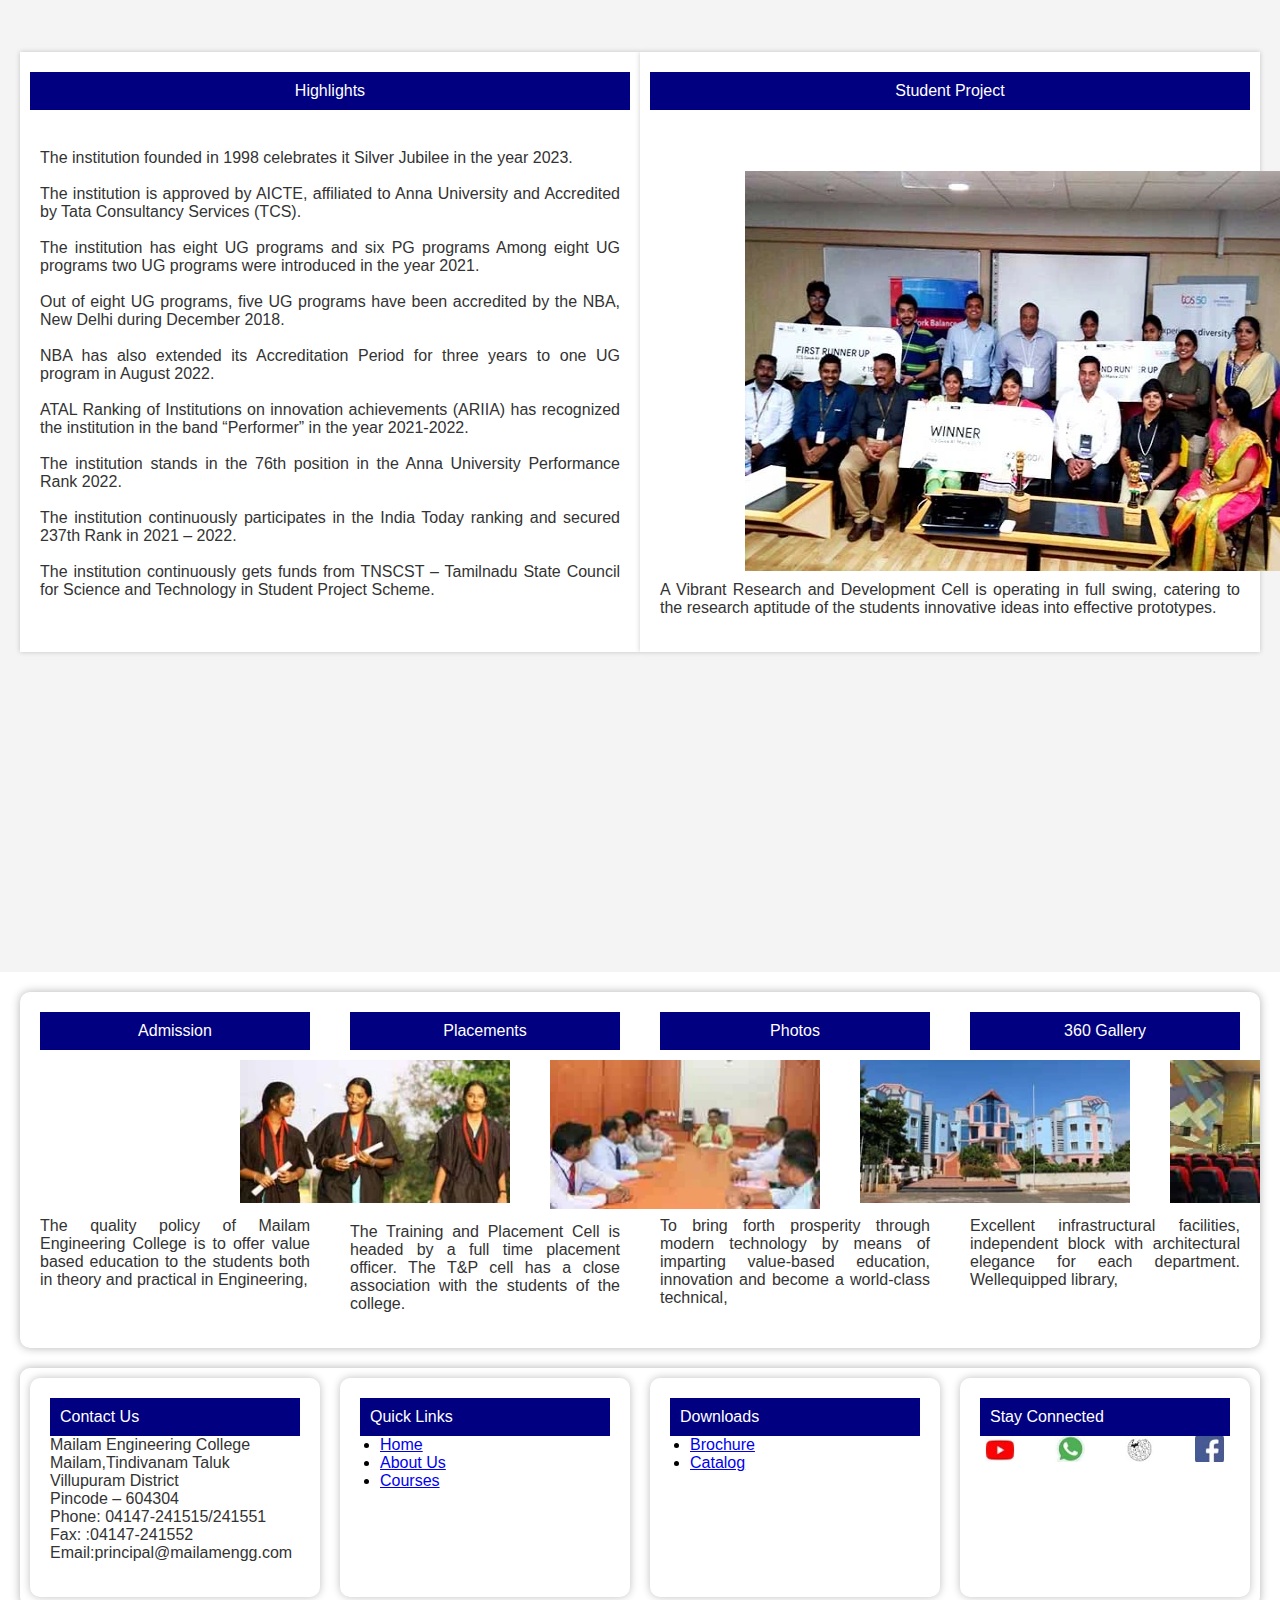
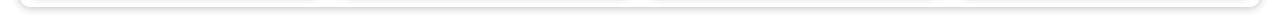
==== commit e4b2f264: "placement section added" ====
--- a/index.html
+++ b/index.html
@@ -71,7 +71,7 @@
                         <li class="dropdown">
                             <a href="r&d.html">R&D Cell &#9662;</a>
                             <div class="dropdown-content">
-                                <a href="#">R&D Gallery</a>
+                                <a href="r&d.html">R&D Gallery</a>
                                 <a href="#">Project and Consultancy</a>
                                 <a href="#">R&D Committee</a>
                                 <a href="#">Innovative Hub</a>
@@ -79,7 +79,7 @@
                                </div>
                             </li>
                             <li class="dropdown">
-                                <a href="#">Placements &#9662;</a>
+                                <a href="placements.html">Placements &#9662;</a>
                                 <div class="dropdown-content">
                                     <a href="#">Placement Records</a>
                                     <a href="#">Training and Placement</a>
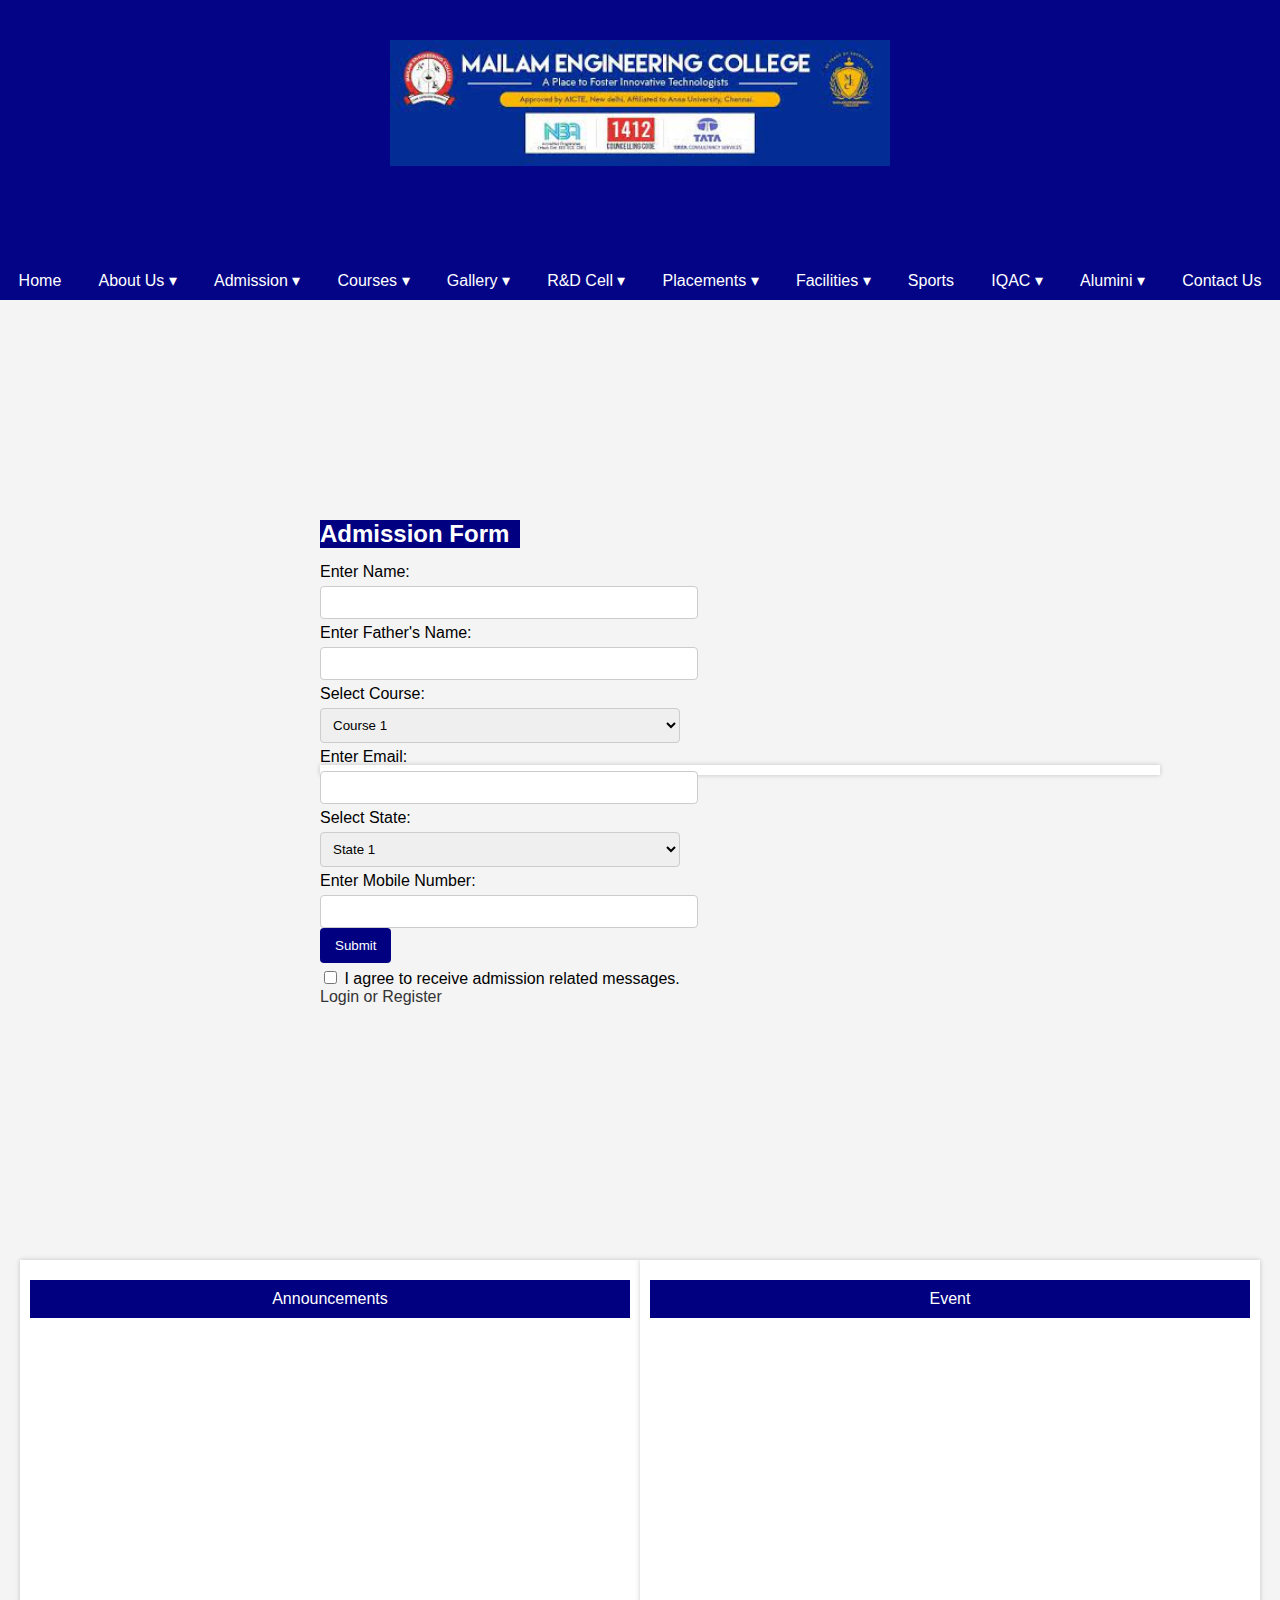
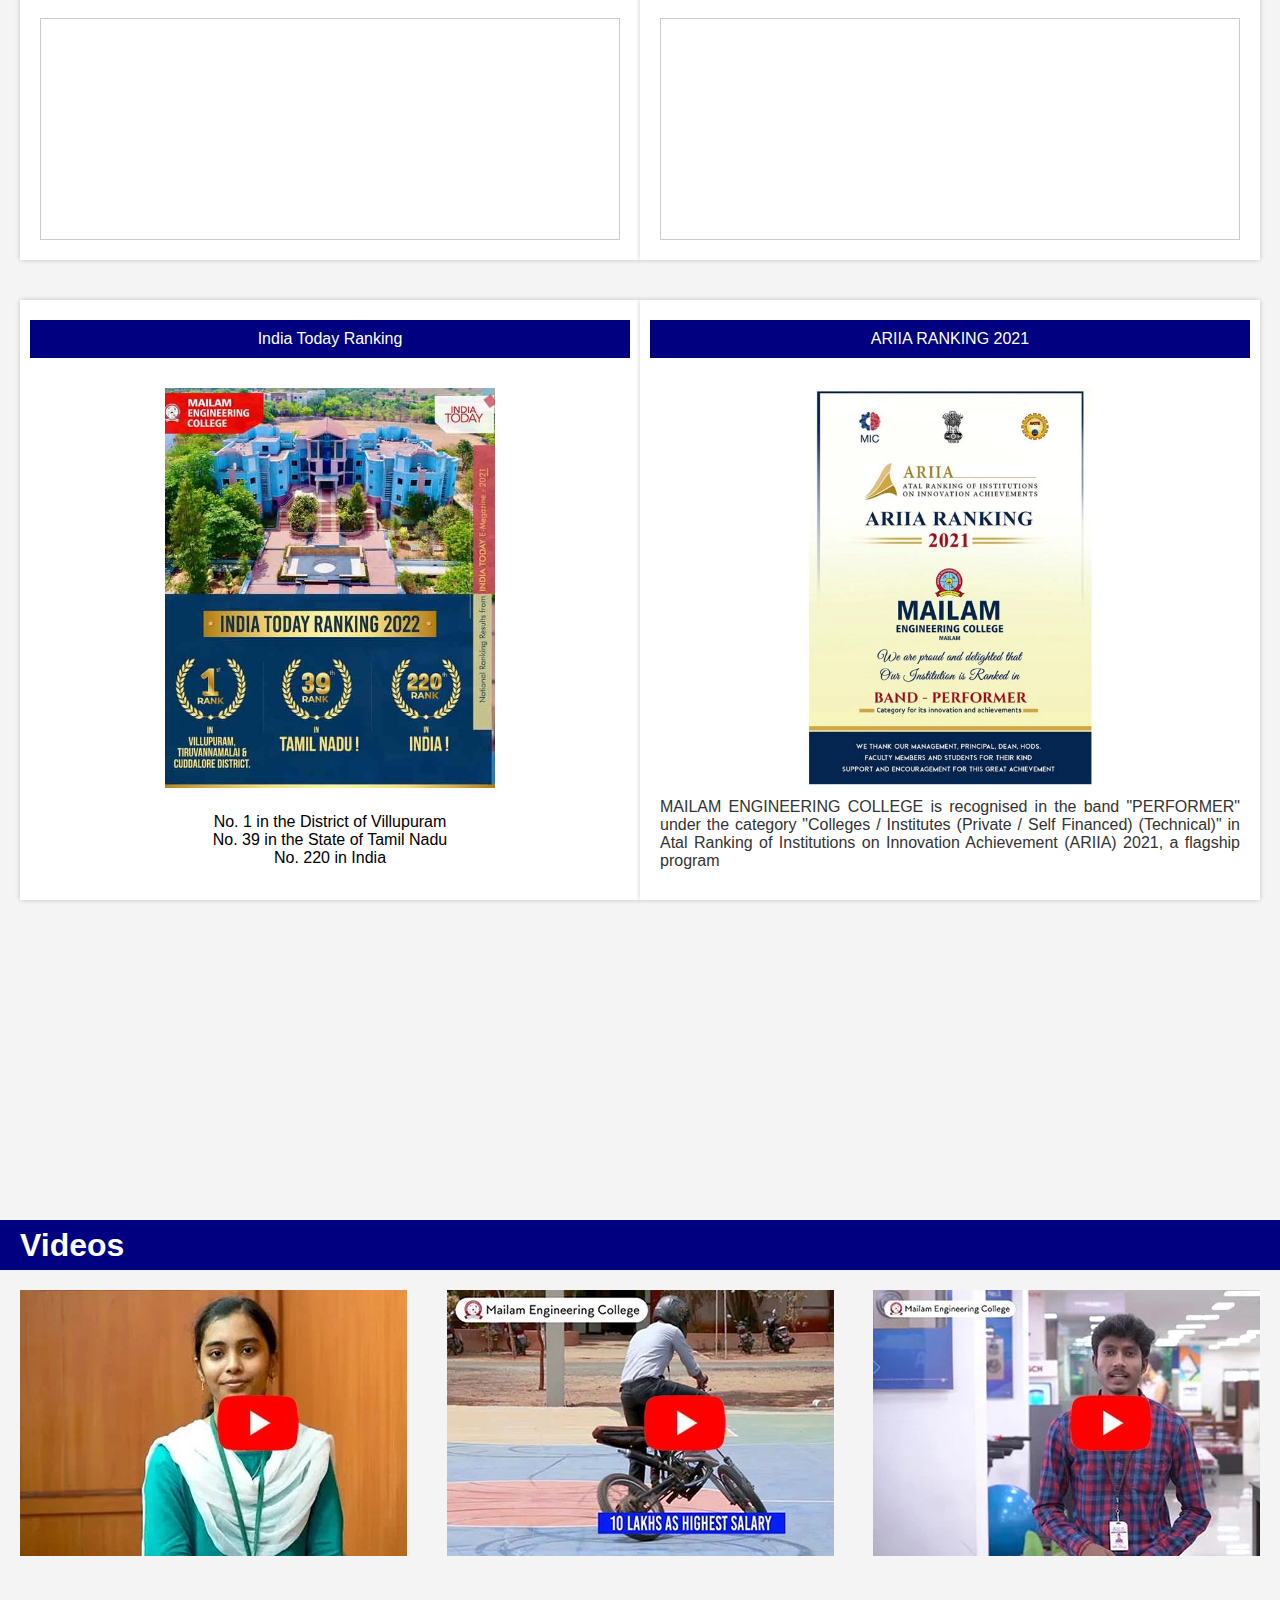
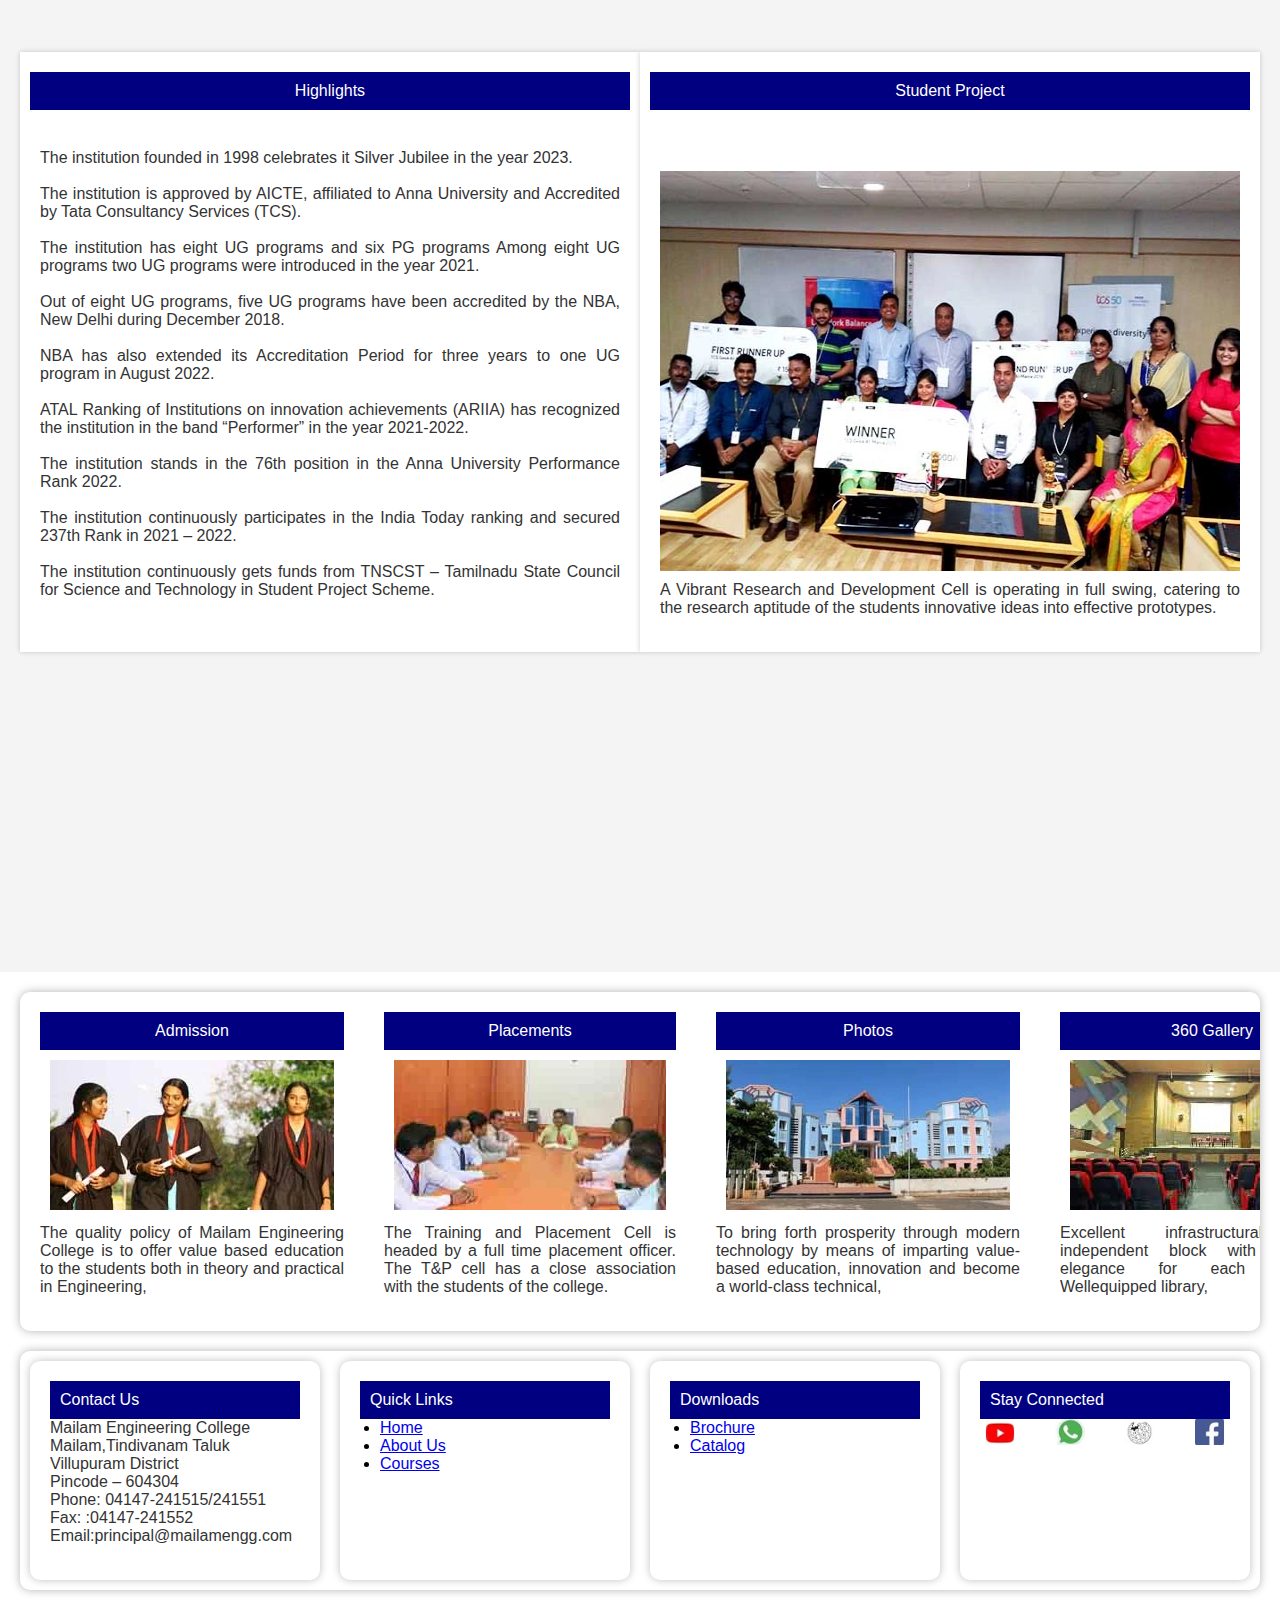
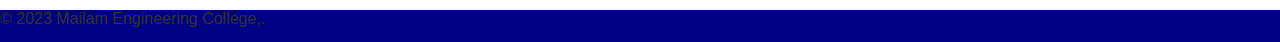
==== commit 3bcd3241: "facilities updated" ====
--- a/index.html
+++ b/index.html
@@ -13,7 +13,7 @@
             <div class="navbar-logo">
                 <img src="images\mecb.jpeg" alt="Navbar Logo">
             </div>
-            <div class="navbar-content">
+            <div id="navbar-content">
                 <ul class="navbar-list">
                     <li><a href="#">Home</a></li>
                     <li class="dropdown">
@@ -88,13 +88,12 @@
                                     <a href="#">Our Recruiters</a>
                                     <a href="#">Placement Division</a>
                                     <a href="#">Culture Building Division</a>   
-                                    <a href="#">Facilities</a>
                                     <a href="#">Industry Institute</a>
-                                    <a href="#">Partnership</a>
+                                    
                                    </div>
                                 </li>
                                 <li class="dropdown">
-                                    <a href="#">Facilities &#9662;</a>
+                                    <a href="facilities.html">Facilities &#9662;</a>
                                     <div class="dropdown-content">
                                         <a href="#">Auditorium</a>
                                         <a href="#">Student Online Fees</a>
@@ -142,7 +141,7 @@
     <!--video-->
     <div class="container">
         <section class="video-section">
-            <video controls>
+            <video autoplay="muted" loop="">
                 <source src="images\MecSlider.webm" type="video/mp4">
                 Your browser does not support the video tag.
             </video>
@@ -351,5 +350,8 @@
             </div>
         </div>
     </section>
+    <div class="col_5"> 
+        <p>© 2023 Mailam Engineering College,. </p>
+    </div>
 </body>
 </html>
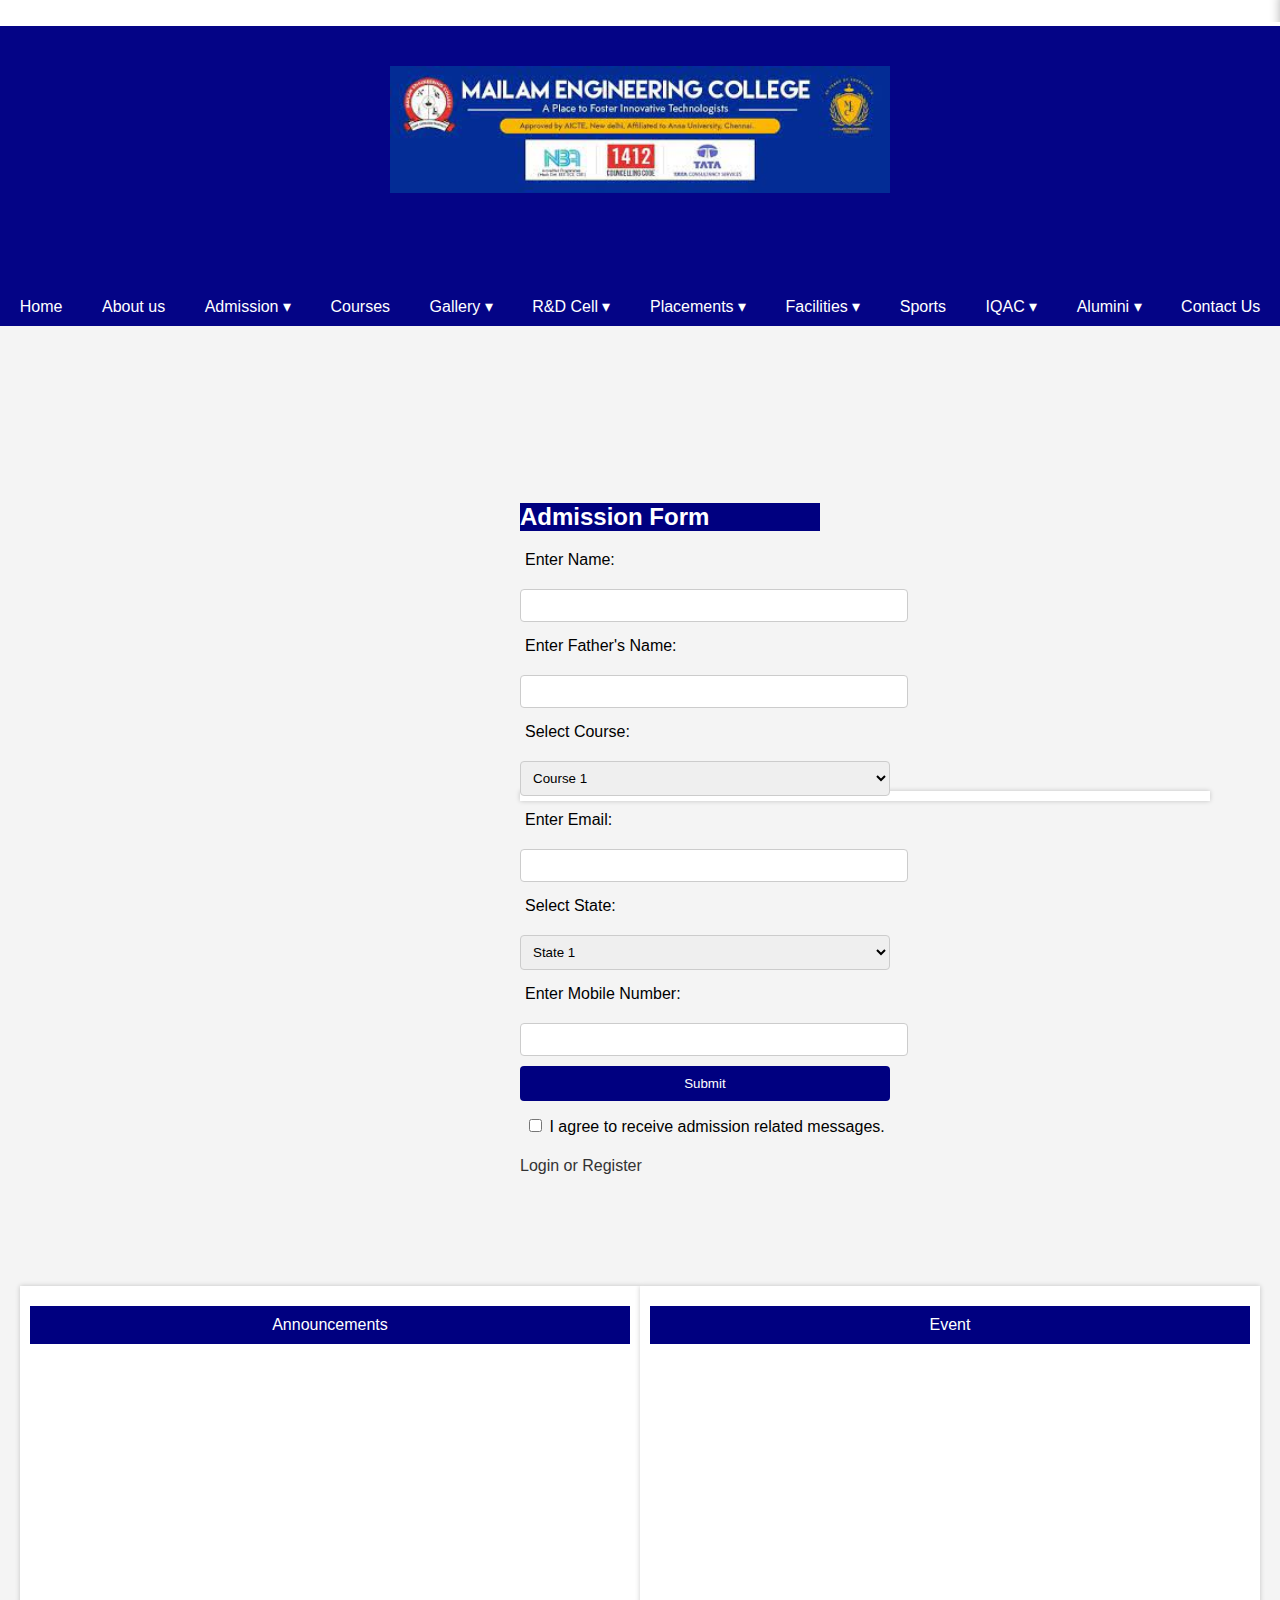
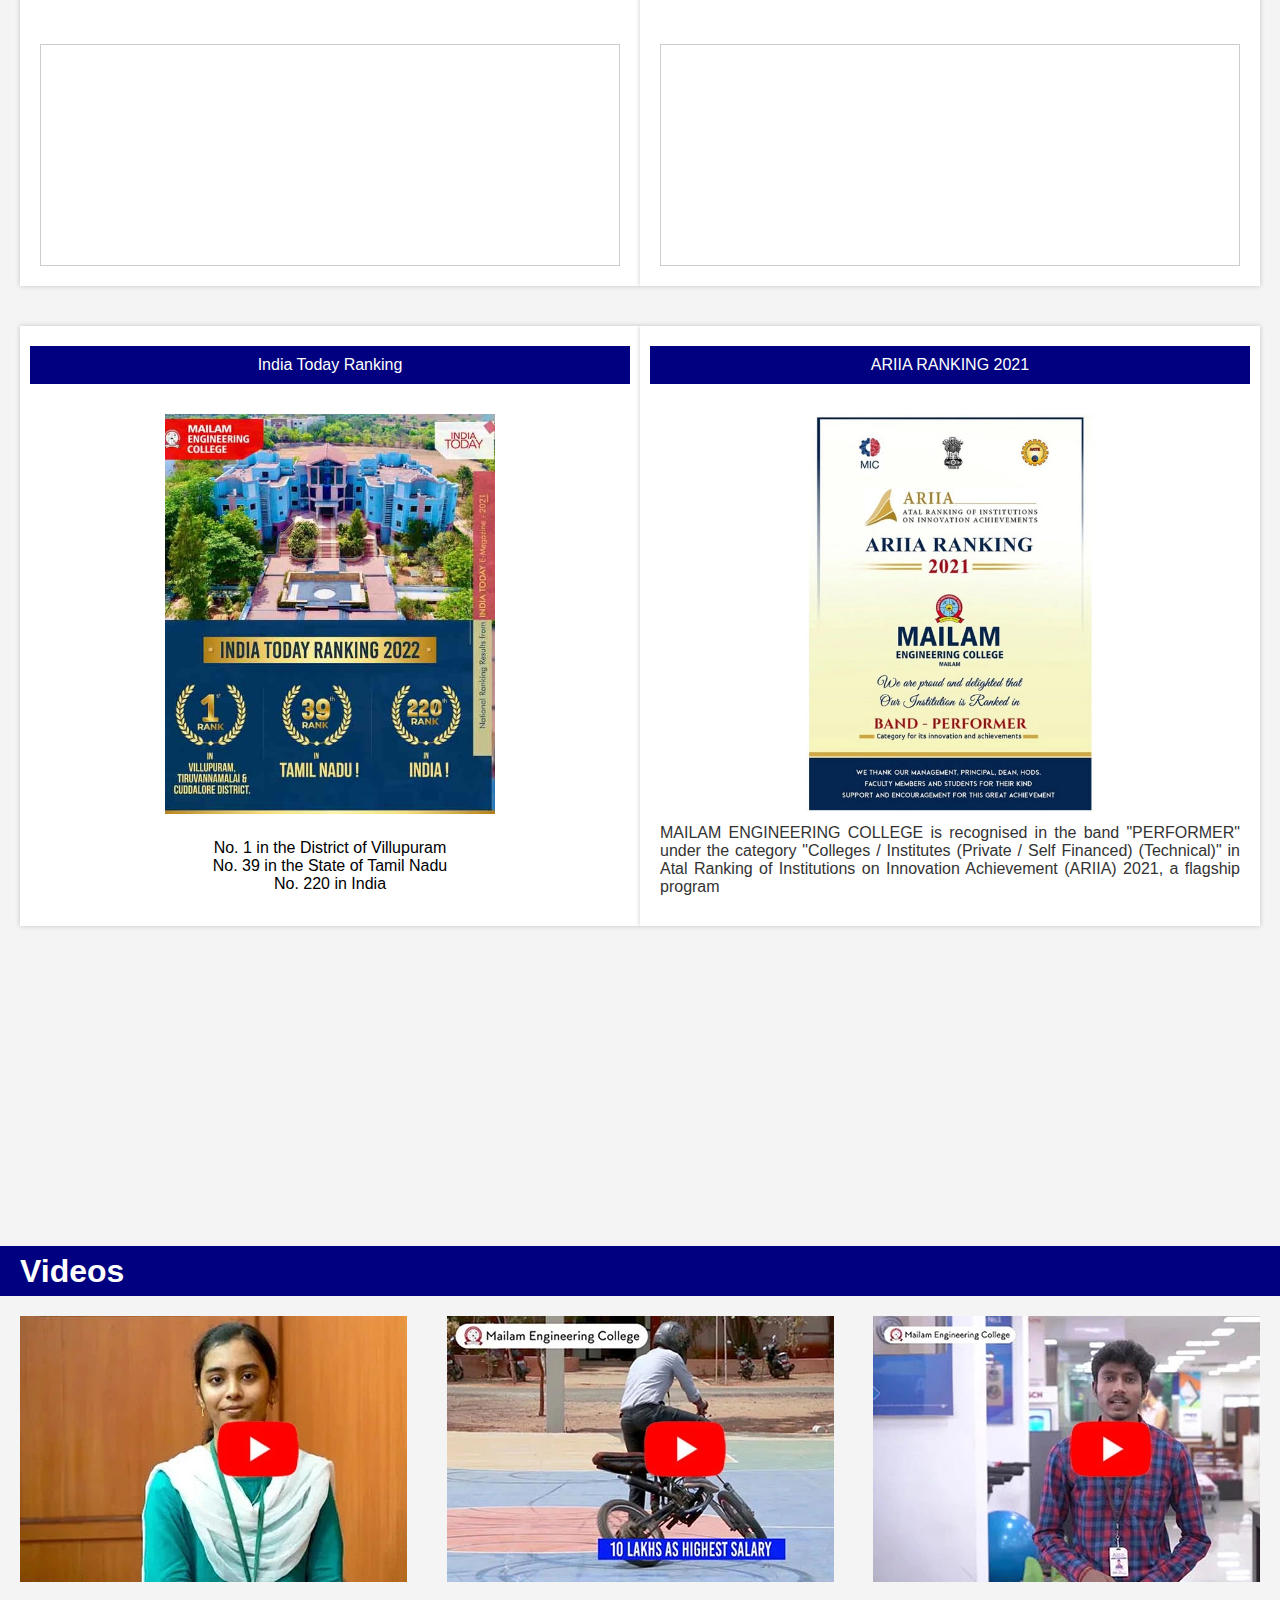
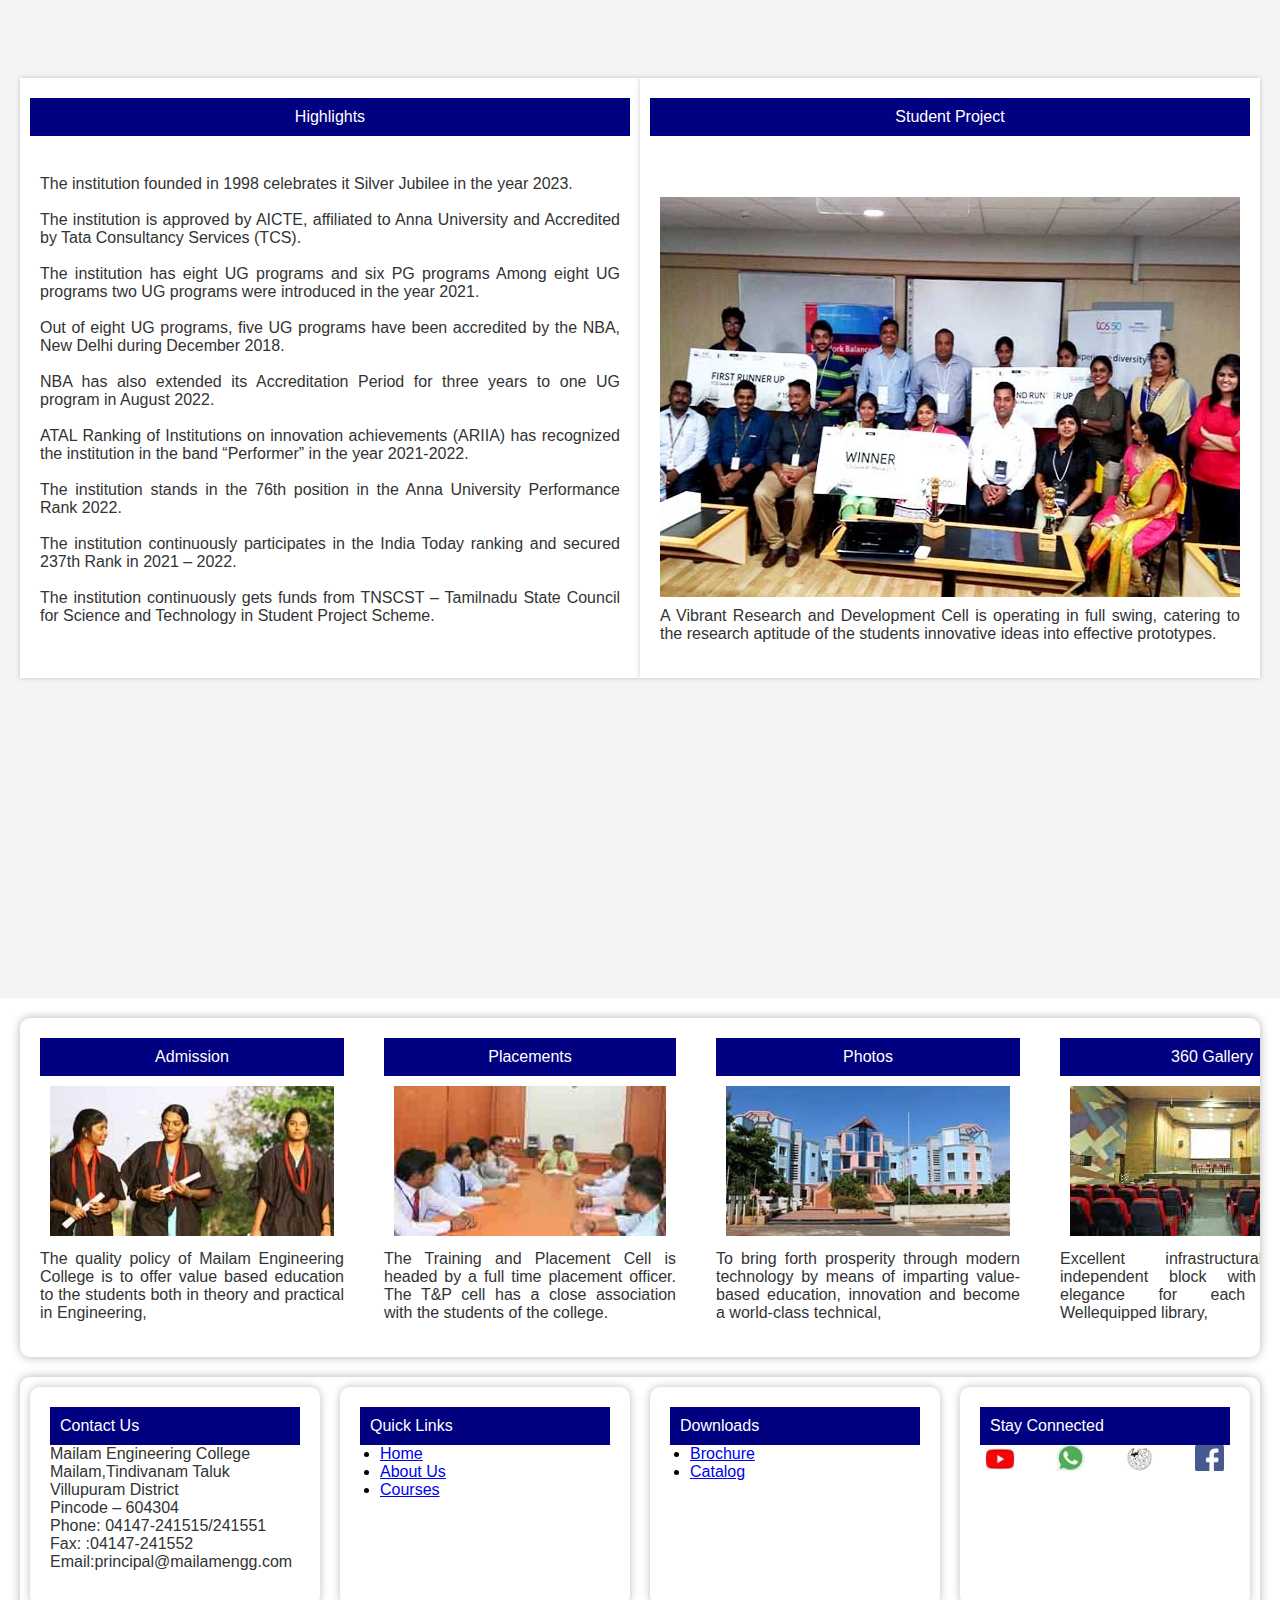
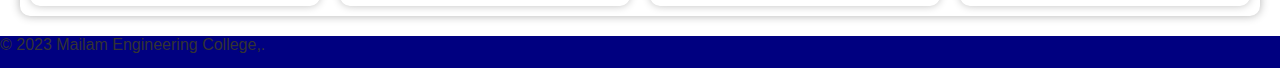
==== commit 5454b47f: "marquee tag added" ====
--- a/index.html
+++ b/index.html
@@ -5,9 +5,21 @@
     <meta name="viewport" content="width=device-width, initial-scale=1.0">
     <link rel="stylesheet" href="css\styles.css">
     <link rel="icon" href="images\favicon.ico" type="image/x-icon">
-    <title>MEC</title>
+    <link rel="icon" href="images\favicon.ico" type="image/x-icon">
+    <title>Mailam Engineering College</title>
 </head>
 <body>
+    <marquee behavior="scroll" onmouseover="this.stop();" onmouseout="this.start();" class="topmarquee">
+        <span><a href="https://mailamengg.com/Files/event/Conference_brch.pdf" target="_blank">AICTE sponsored First International Conference on  14<sup>th</sup> and 15<sup>th</sup> December 2022</a></span>
+        <span><a href="https://mailamengg.com/apply-now/?id=apply-now" target="_blank">Online Application Form</a></span>
+        <span><a href="https://mailamengg.com/conquer23/" target="_blank">CONQUER '23</a></span>
+        <span><a href="https://forms.gle/8onDdCGiuPMCUJXs9" target="_blank">Career Guidance Program for +2 Students</a></span>
+        <span><a href="https://mailamengg.com/engineering-admission/" target="_blank">B.E Admission 2023</a></span>
+        <span><a href="https://admission.mailamengg.com/apply_me.php?id=admission-menu" target="_blank">M.E Admission 2023</a></span>
+        <span><a href="https://admission.mailamengg.com/apply_mba.php?id=admission-menu" target="_blank">MBA Admission 2023</a></span>
+        <span><a href="https://admission.mailamengg.com/apply_mca.php?id=admission-menu" target="_blank">MCA Admission 2023</a></span>
+        <span><a href="https://mailamengg.com/Files/prospectus2023.pdf" target="_blank">Download Prospectus</a></span>
+    </marquee>
     <header>
         <nav class="navbar">
             <div class="navbar-logo">
@@ -16,121 +28,66 @@
             <div id="navbar-content">
                 <ul class="navbar-list">
                     <li><a href="#">Home</a></li>
-                    <li class="dropdown">
-                        <a href="aboutus.html">About Us &#9662;</a>
-                        <div class="dropdown-content">
-                            <a href="aboutus.html">Vision and Mission</a>
-                            <a href="#">Chairman's Message</a>
-                            <a href="#">Vice Chairman's Message</a>
-                            <a href="#">Secretary's Message</a>
-                            <a href="#">Director's Message</a>
-                            <a href="#">Principal's Message</a>
-                            <a href="#">Governing Body</a>
-                            <a href="#">Institutional Strategic</a>
-                            <a href="#">Plan</a>
-                            <a href="#">Trust</a>
-                            <a href="#">Location</a>
-                            <a href="#">Contact us</a>
-                        </div>
-                    </li>
+                    <li><a href="aboutus.html">About us</a></li>
                     <li class="dropdown">
                       <a href="admission.html">Admission &#9662;</a>
                       <div class="dropdown-content">
                         <a href="pdf\aicte_eoa_report_2023_24.pdf" target="_blank">AICTE Approval</a>
-                        <a href="#">Anna University Affiliation</a>
-                        <a href="#">Engineering Admission</a>
-                        <a href="#">M.E Admission</a>
-                        <a href="#">MCA Admission</a>
-                        <a href="#">MBA Admission</a>
-                        <a href="#">University Rank</a>
+                        <a href="pdf\aicte_eoa_report_2023_24.pdf" target="_blank">Anna University Affiliation</a>
                        </div>
                     </li>
-                    <li class="dropdown">
-                    <a href="courses.html">Courses &#9662;</a>
-                    <div class="dropdown-content">
-                        <a href="#">B.E Mechanical Engineering</a>
-                        <a href="#">B.Tech information Technology</a>
-                        <a href="#">B.E Computer Science Engineering</a>
-                        <a href="#">B.E Civil Engineering</a>
-                        <a href="#">B.E Electronics and communication Engineering</a>
-                        <a href="#">B.E Electrical and Electronics Engineering</a>
-                        <a href="#">B.Tech Computer Science and Business Systems</a>
-                        <a href="#">B.Tech Artificial Intelligence and Data</a>
-                        <a href="#">MBA</a>
-                        <a href="#">MCA</a>
-                       </div>
-                    </li>
+                    <li><a href="courses.html">Courses</a></li>
                     <li class="dropdown">
                         <a href="gallery.html">Gallery &#9662;</a>
                         <div class="dropdown-content">
-                            <a href="#">Infrastructure</a>
-                            <a href="#">Photos Gallery</a>
-                            <a href="#">Photos walk 360</a>
+                            <a href="gallery.html">Infrastructure</a>
+                            <a href="gallery.html">Photos Gallery</a>
+                            <a href="gallery.html">Photos walk 360</a>
                            </div>
                         </li>
                         <li class="dropdown">
                             <a href="r&d.html">R&D Cell &#9662;</a>
                             <div class="dropdown-content">
                                 <a href="r&d.html">R&D Gallery</a>
-                                <a href="#">Project and Consultancy</a>
-                                <a href="#">R&D Committee</a>
-                                <a href="#">Innovative Hub</a>
-                                <a href="#">Publication</a>
+                                <a href="r&d.html">Project and Consultancy</a>
+                                <a href="r&d.html">R&D Committee</a>
+                                
                                </div>
                             </li>
                             <li class="dropdown">
                                 <a href="placements.html">Placements &#9662;</a>
                                 <div class="dropdown-content">
-                                    <a href="#">Placement Records</a>
-                                    <a href="#">Training and Placement</a>
-                                    <a href="#">TAP Structure</a>
-                                    <a href="#">Placement Training</a>
-                                    <a href="#">Our Recruiters</a>
-                                    <a href="#">Placement Division</a>
-                                    <a href="#">Culture Building Division</a>   
-                                    <a href="#">Industry Institute</a>
+                                    <a href="placements.html">Placement Records</a>
+                                    <a href="placements.html">Training and Placement</a>
+                                   
                                     
                                    </div>
                                 </li>
                                 <li class="dropdown">
                                     <a href="facilities.html">Facilities &#9662;</a>
                                     <div class="dropdown-content">
-                                        <a href="#">Auditorium</a>
-                                        <a href="#">Student Online Fees</a>
-                                        <a href="#">ELearn</a>
-                                        <a href="#">Computer Zone</a>
-                                        <a href="#">Hostel</a>
-                                        <a href="#">Canteen</a>
-                                        <a href="#">Students Counselling Cell</a>
-                                        <a href="#">Stationary-Center</a>
-                                        <a href="#">Library</a>
-                                        <a href="#">Fitness Center</a>
-                                        <a href="#">Transport</a>
+                                        <a href="facilities.html">Auditorium</a>                                
+                                        <a href="facilities.html">Computer Zone</a>
+                                        <a href="facilities.html">Hostel</a>
+                                        <a href="facilities.html">Canteen</a>
+                                        <a href="facilities.html">Students Counselling Cell</a>
+                                        <a href="facilities.html">Stationary-Center</a>
+                                        <a href="facilities.html">Library</a>
+                                        <a href="facilities.html">Fitness Center</a>
+                                        <a href="facilities.html">Transport</a>
                                        </div>
                                     </li>
                     <li><a href="sports.html">Sports</a></li>
                     <li class="dropdown">
                         <a href="#">IQAC &#9662;</a>
                         <div class="dropdown-content">
-                            <a href="#">IQAC Members</a>
-                            <a href="#">Minutes of Meeting (MoM)</a>
-                            <a href="#">Values</a>
-                            <a href="#">IQAC Annual Report</a>
-                            <a href="#">Best Practices</a>
-                            <a href="#">Institution Distinctiveness</a>
-                            <a href="#">Stakeholder Feedback</a>
-                            <a href="#">Policy</a>
-                            <a href="#">Academic Calendar</a>         
+                            <a href="pdf\IQAC_members.pdf" target="_blank">IQAC Members</a>         
                            </div>
                         </li>
                         <li class="dropdown">
-                            <a href="#">Alumini &#9662;</a>
+                            <a href="alumini.html">Alumini &#9662;</a>
                             <div class="dropdown-content">
-                                <a href="#">Alumni Photo Gallery</a>
-                                <a href="#">Alumni Details</a>
-                                <a href="#">Alumni Association Certificate</a>
-                                <a href="#">Alumni Meet</a>  
-                                <a href="#">Alumni Success</a> 
+                                <a href="alumini.html">Alumni Photo Gallery</a>
                                </div>
                             </li>
                     <li><a href="contactus.html">Contact Us</a></li>
